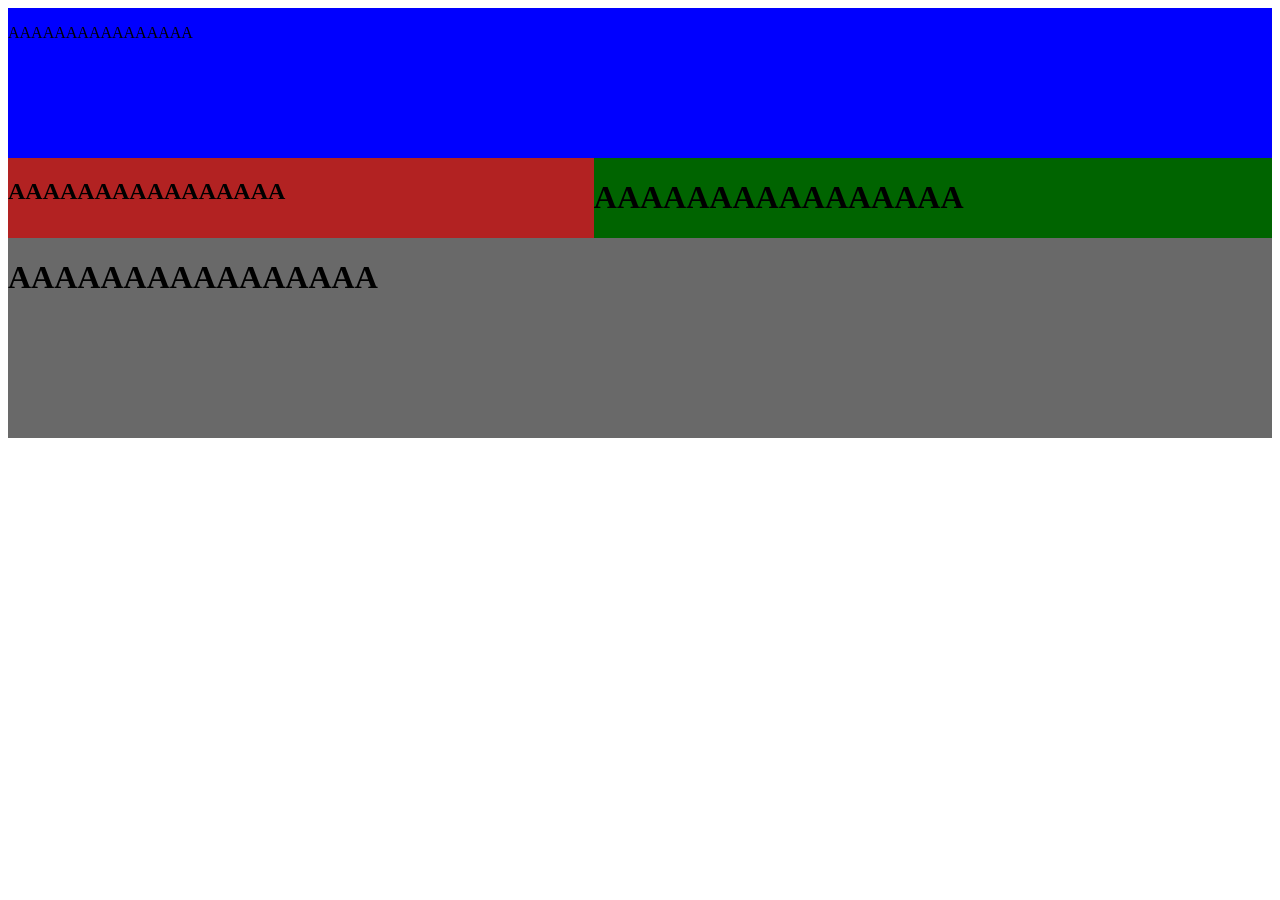
==== index.html @ b7618db1 "Add files via upload" ====
<!DOCTYPE html>
<html lang="en">
<head>
    <meta charset="UTF-8">
    <meta name="viewport" content="width=device-width, initial-scale=1.0">
    <title>Document</title>
    <link rel="stylesheet" href="style.css">
</head>
<body>
    <script src="script.js"></script>
    <header class="header">
        <p>AAAAAAAAAAAAAAAA</p>
    </header>
    <main class="main">
        <h1>AAAAAAAAAAAAAAAA</h1>
    </main>
    <aside class="aside">
        <h1>AAAAAAAAAAAAAAAA</h1>
    </aside>
    <footer class="footer">
        <h1>AAAAAAAAAAAAAAAA</h1>
    </footer>
</body>
</html>
---- style.css ----
body{
    display: grid;
    grid-template-areas: 
        "header header"
        "aside main"
        "footer footer";
        grid-template-rows: 150px auto 200px ;
        grid-template-columns: auto 900;
}
@media only screen and(max-width: 850px){
    body{
        display: grid;
        grid-template-areas: 
        "header"
        "aisle"
        "main"
        "footer";
        grid-template-rows: 150px 50px auto;
        grid-template-columns: auto 900px; 
    }
}
@media only screen and(max-width: 450px){
    body{
        display: grid;
        grid-template-areas: 
        "header"
        "main"
        "footer";
        grid-template-rows: 150px 50px auto;
        grid-template-columns: 100px;
    }
}
.header{
    grid-area: header;
    background-color: blue;
}
.main{
    grid-area: main;
    background-color: darkgreen;
}
.aside{
    grid-area: aside;
    background-color: firebrick;
}
.footer{
    grid-area: footer;
    background-color: dimgray;
}
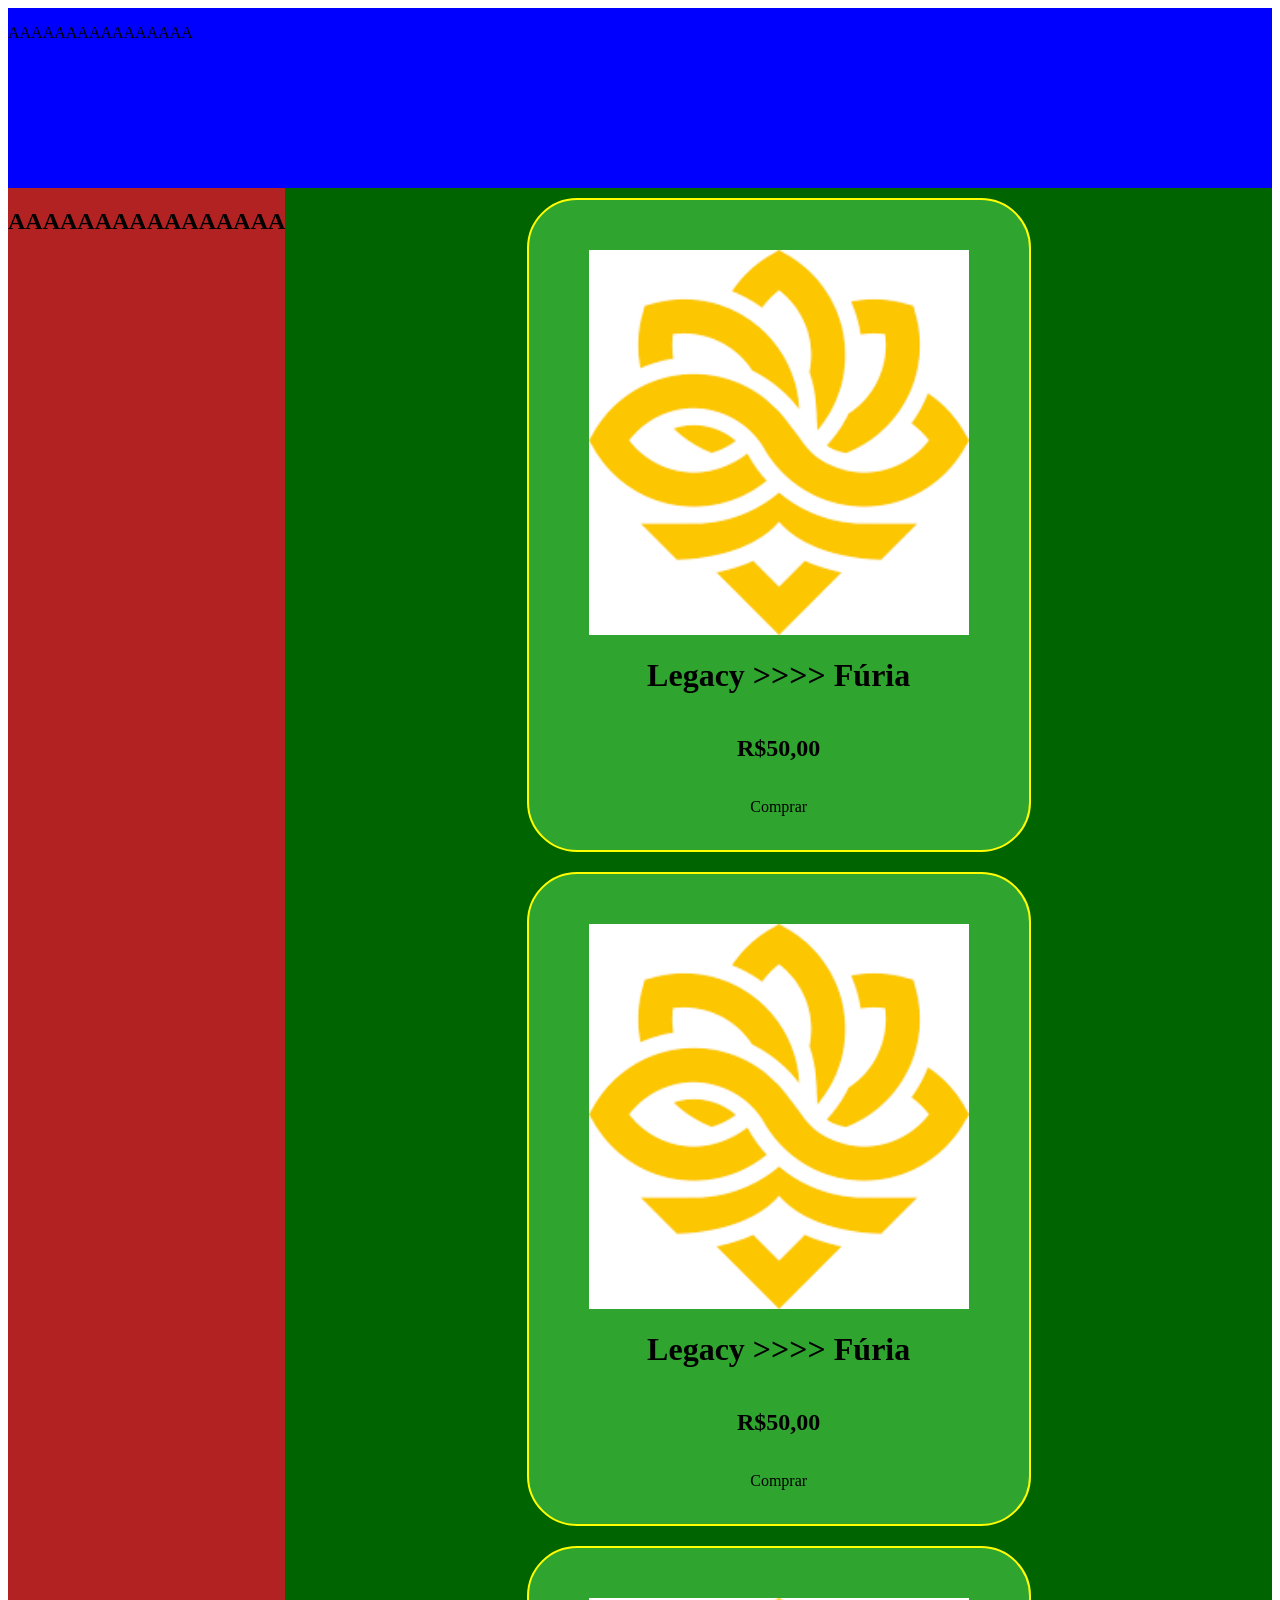
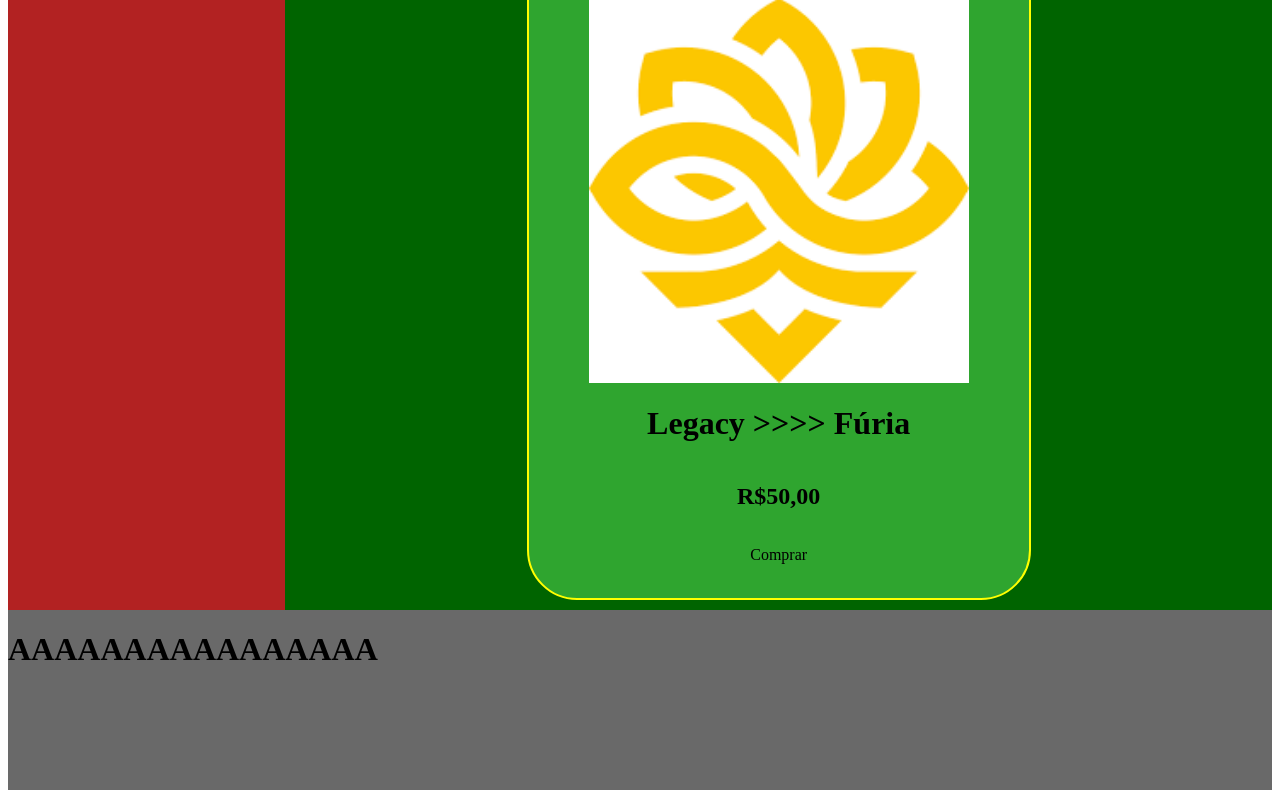
==== commit 6c81b856: "Add files via upload" ====
--- a/index.html
+++ b/index.html
@@ -12,7 +12,26 @@
         <p>AAAAAAAAAAAAAAAA</p>
     </header>
     <main class="main">
-        <h1>AAAAAAAAAAAAAAAA</h1>
+        <div class="mae">
+            <div class="card">
+                <img src="imagens/images.png" class="img-prod" alt="">
+                <h1 class="descr-prod">Legacy >>>> Fúria</h1>
+                <h2 class="prec-prod">R$50,00</h2>
+                <p class="btn-prod"><a href=""></a>Comprar</p> <!--opcional-->
+            </div>
+            <div class="card">
+                <img src="imagens/images.png" class="img-prod" alt="">
+                <h1 class="descr-prod">Legacy >>>> Fúria</h1>
+                <h2 class="prec-prod">R$50,00</h2>
+                <p class="btn-prod"><a href=""></a>Comprar</p> <!--opcional-->
+            </div>
+            <div class="card">
+                <img src="imagens/images.png" class="img-prod" alt="">
+                <h1 class="descr-prod">Legacy >>>> Fúria</h1>
+                <h2 class="prec-prod">R$50,00</h2>
+                <p class="btn-prod"><a href=""></a>Comprar</p> <!--opcional-->
+            </div>
+        </div>
     </main>
     <aside class="aside">
         <h1>AAAAAAAAAAAAAAAA</h1>
@@ -20,5 +39,6 @@
     <footer class="footer">
         <h1>AAAAAAAAAAAAAAAA</h1>
     </footer>
+
 </body>
 </html>
--- a/style.css
+++ b/style.css
@@ -4,20 +4,8 @@
         "header header"
         "aside main"
         "footer footer";
-        grid-template-rows: 150px auto 200px ;
-        grid-template-columns: auto 900;
-}
-@media only screen and(max-width: 850px){
-    body{
-        display: grid;
-        grid-template-areas: 
-        "header"
-        "aisle"
-        "main"
-        "footer";
-        grid-template-rows: 150px 50px auto;
-        grid-template-columns: auto 900px; 
-    }
+        grid-template-rows: 180px auto 180px ;
+        grid-template-columns: 1fr 4fr;
 }
 @media only screen and(max-width: 450px){
     body{
@@ -26,9 +14,42 @@
         "header"
         "main"
         "footer";
-        grid-template-rows: 150px 50px auto;
-        grid-template-columns: 100px;
+        grid-template-rows: 180px 500px 180px;
+        grid-template-columns: auto; 
     }
+}
+@media only screen and(max-width: 850px){
+    body{
+        display: grid;
+        grid-template-areas: 
+        "header"
+        "aside"
+        "main"
+        "footer";
+        grid-template-rows: 180px 90px 500px 180px;
+        grid-template-columns: auto;
+    }
+}
+.card{
+    margin: 10px;
+    display: flex;
+    flex-direction: column;
+    justify-content: space-between;
+    padding: 50px;
+    align-items: center;
+    border: yellow 2px solid;
+    background-color: rgb(47, 165, 47);
+    width: 400px;
+    height: 550px;
+    border-radius: 50px;
+}
+.mae{
+    display: flex;
+    flex-wrap: wrap;
+    justify-content: center;
+}
+.img-prod{
+    width: 380px;
 }
 .header{
     grid-area: header;
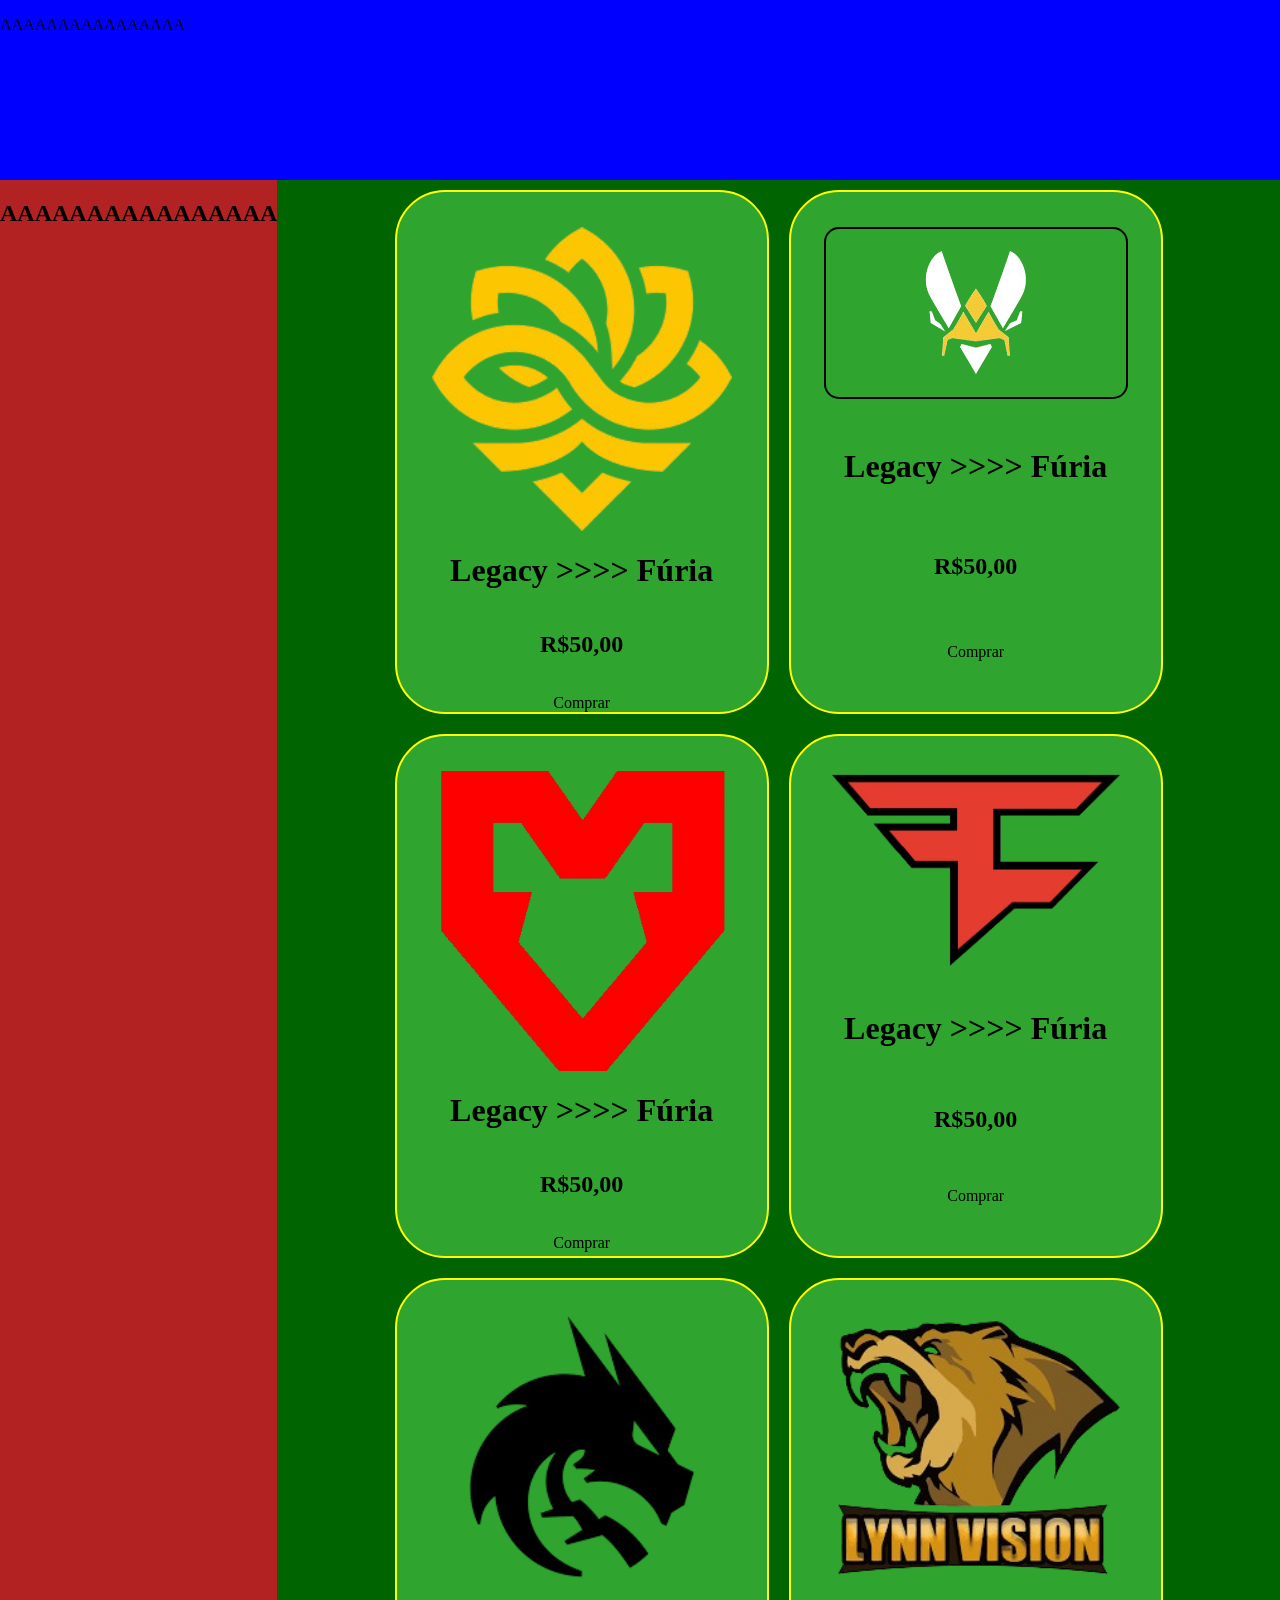
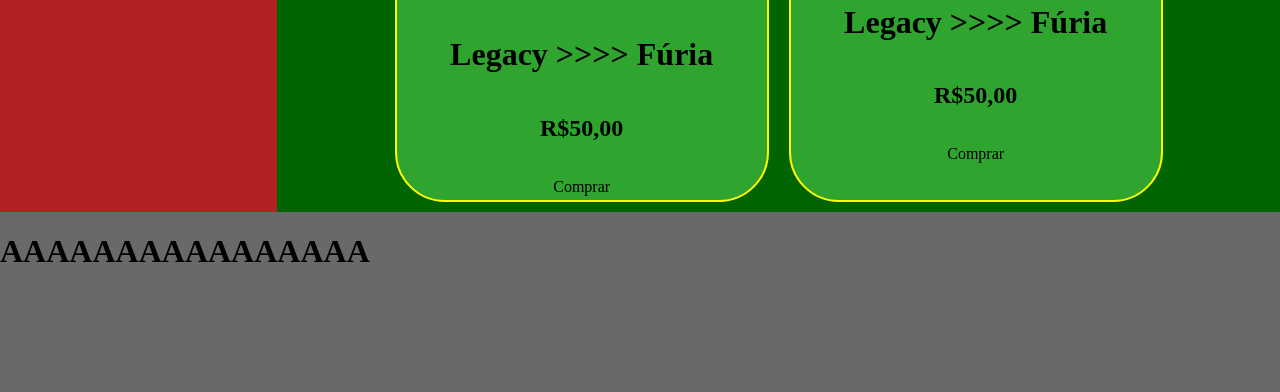
==== commit 96570014: "Add files via upload" ====
--- a/index.html
+++ b/index.html
@@ -14,19 +14,37 @@
     <main class="main">
         <div class="mae">
             <div class="card">
-                <img src="imagens/images.png" class="img-prod" alt="">
+                <img src="imagens/legacy.png" class="img-prod" alt="">
                 <h1 class="descr-prod">Legacy >>>> Fúria</h1>
                 <h2 class="prec-prod">R$50,00</h2>
                 <p class="btn-prod"><a href=""></a>Comprar</p> <!--opcional-->
             </div>
             <div class="card">
-                <img src="imagens/images.png" class="img-prod" alt="">
+                <img src="imagens/vitality.png" class="img-prod" id="vitality" alt="">
                 <h1 class="descr-prod">Legacy >>>> Fúria</h1>
                 <h2 class="prec-prod">R$50,00</h2>
                 <p class="btn-prod"><a href=""></a>Comprar</p> <!--opcional-->
             </div>
             <div class="card">
-                <img src="imagens/images.png" class="img-prod" alt="">
+                <img src="imagens/mouz.png" class="img-prod" alt="">
+                <h1 class="descr-prod">Legacy >>>> Fúria</h1>
+                <h2 class="prec-prod">R$50,00</h2>
+                <p class="btn-prod"><a href=""></a>Comprar</p> <!--opcional-->
+            </div>
+            <div class="card">
+                <img src="imagens/faze_clan.png" class="img-prod" alt="">
+                <h1 class="descr-prod">Legacy >>>> Fúria</h1>
+                <h2 class="prec-prod">R$50,00</h2>
+                <p class="btn-prod"><a href=""></a>Comprar</p> <!--opcional-->
+            </div>
+            <div class="card">
+                <img src="imagens/spirit.png" class="img-prod" alt="">
+                <h1 class="descr-prod">Legacy >>>> Fúria</h1>
+                <h2 class="prec-prod">R$50,00</h2>
+                <p class="btn-prod"><a href=""></a>Comprar</p> <!--opcional-->
+            </div>
+            <div class="card">
+                <img src="imagens/lynn_vision.png" class="img-prod" alt="">
                 <h1 class="descr-prod">Legacy >>>> Fúria</h1>
                 <h2 class="prec-prod">R$50,00</h2>
                 <p class="btn-prod"><a href=""></a>Comprar</p> <!--opcional-->
--- a/style.css
+++ b/style.css
@@ -1,3 +1,7 @@
+body, html{
+    margin: 0%;
+    height: 100%;
+}
 body{
     display: grid;
     grid-template-areas: 
@@ -7,18 +11,7 @@
         grid-template-rows: 180px auto 180px ;
         grid-template-columns: 1fr 4fr;
 }
-@media only screen and(max-width: 450px){
-    body{
-        display: grid;
-        grid-template-areas: 
-        "header"
-        "main"
-        "footer";
-        grid-template-rows: 180px 500px 180px;
-        grid-template-columns: auto; 
-    }
-}
-@media only screen and(max-width: 850px){
+@media only screen and (max-width: 850px){
     body{
         display: grid;
         grid-template-areas: 
@@ -26,8 +19,19 @@
         "aside"
         "main"
         "footer";
-        grid-template-rows: 180px 90px 500px 180px;
+        grid-template-rows: 180px 90px auto 180px;
         grid-template-columns: auto;
+    }
+}
+@media only screen and (max-width: 450px){
+    body{
+        display: grid;
+        grid-template-areas: 
+        "header"
+        "main"
+        "footer";
+        grid-template-rows: 180px auto 180px;
+        grid-template-columns: auto; 
     }
 }
 .card{
@@ -35,12 +39,12 @@
     display: flex;
     flex-direction: column;
     justify-content: space-between;
-    padding: 50px;
+    padding: 35px;
     align-items: center;
     border: yellow 2px solid;
     background-color: rgb(47, 165, 47);
-    width: 400px;
-    height: 550px;
+    width: 300px;
+    height: 450px;
     border-radius: 50px;
 }
 .mae{
@@ -49,7 +53,7 @@
     justify-content: center;
 }
 .img-prod{
-    width: 380px;
+    width: 300px;
 }
 .header{
     grid-area: header;
@@ -66,4 +70,8 @@
 .footer{
     grid-area: footer;
     background-color: dimgray;
+}
+#vitality{
+    border: black 2px solid;
+    border-radius: 15px;
 }
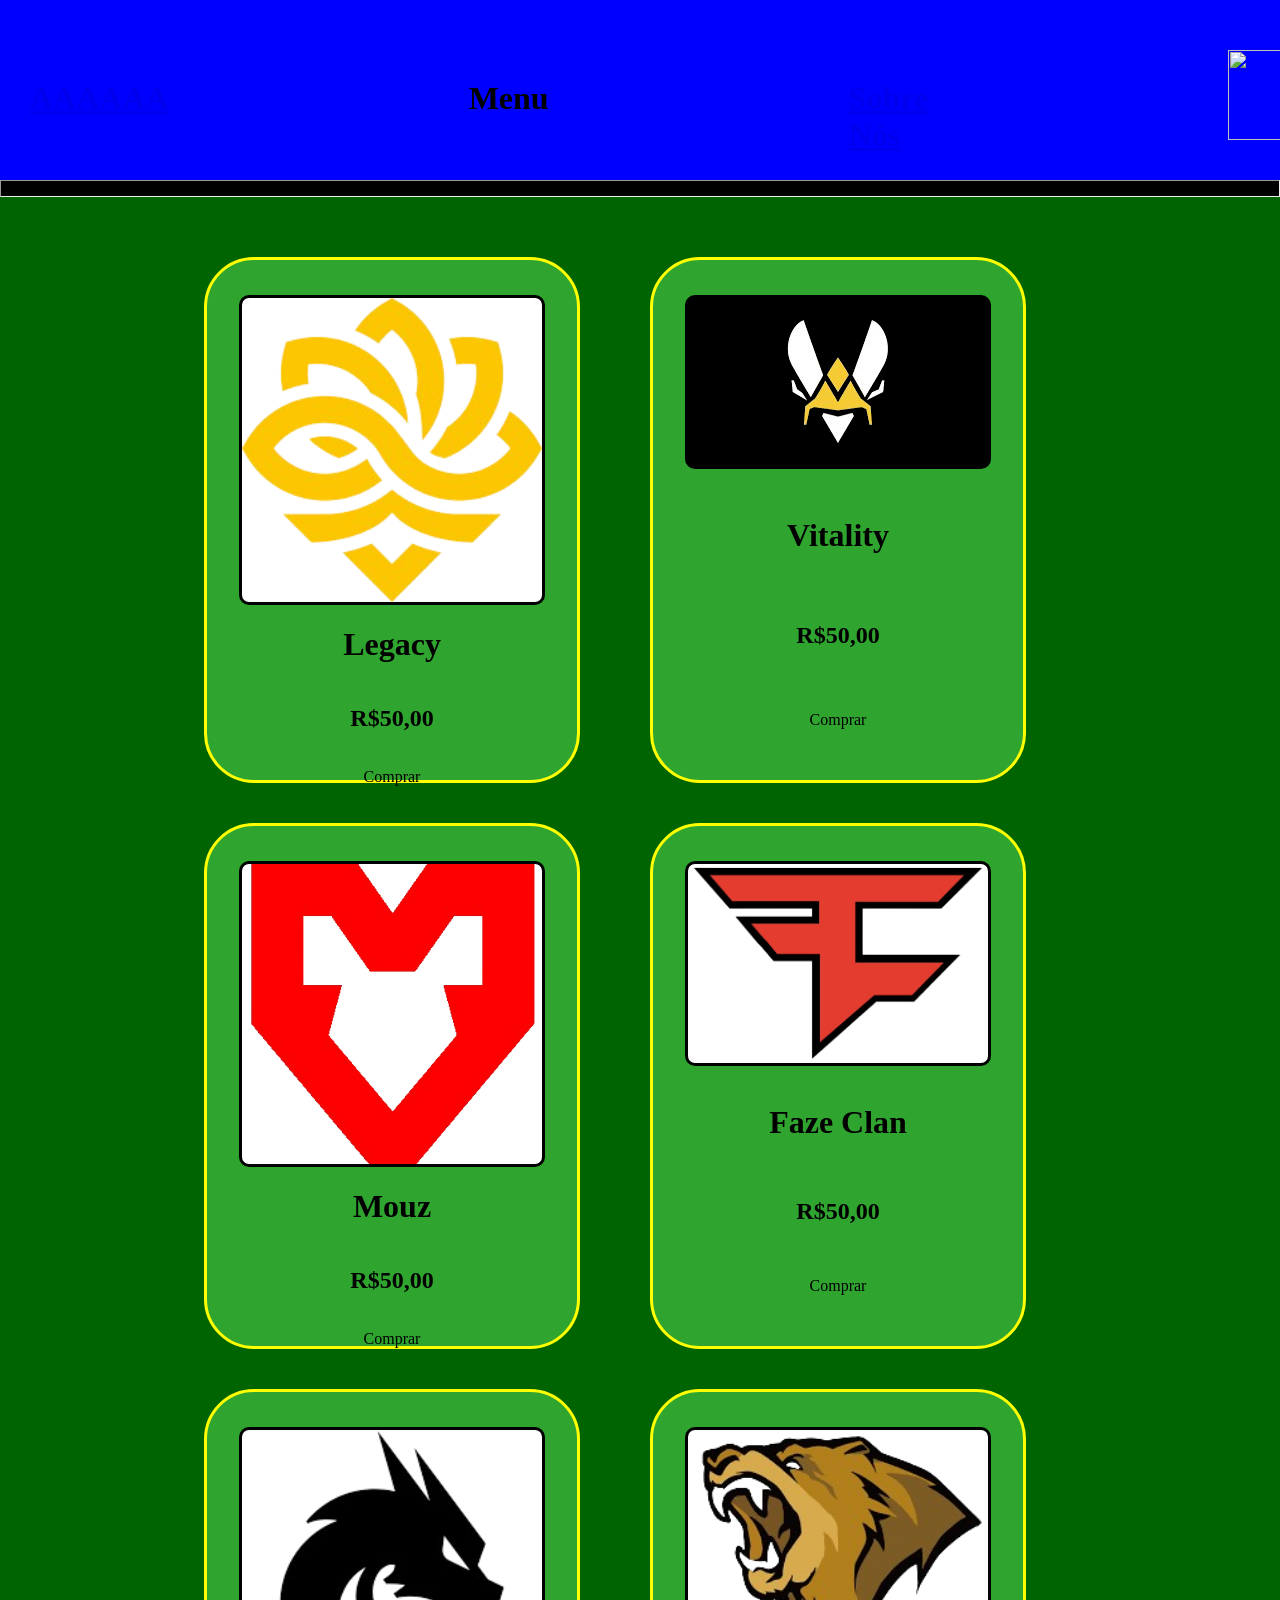
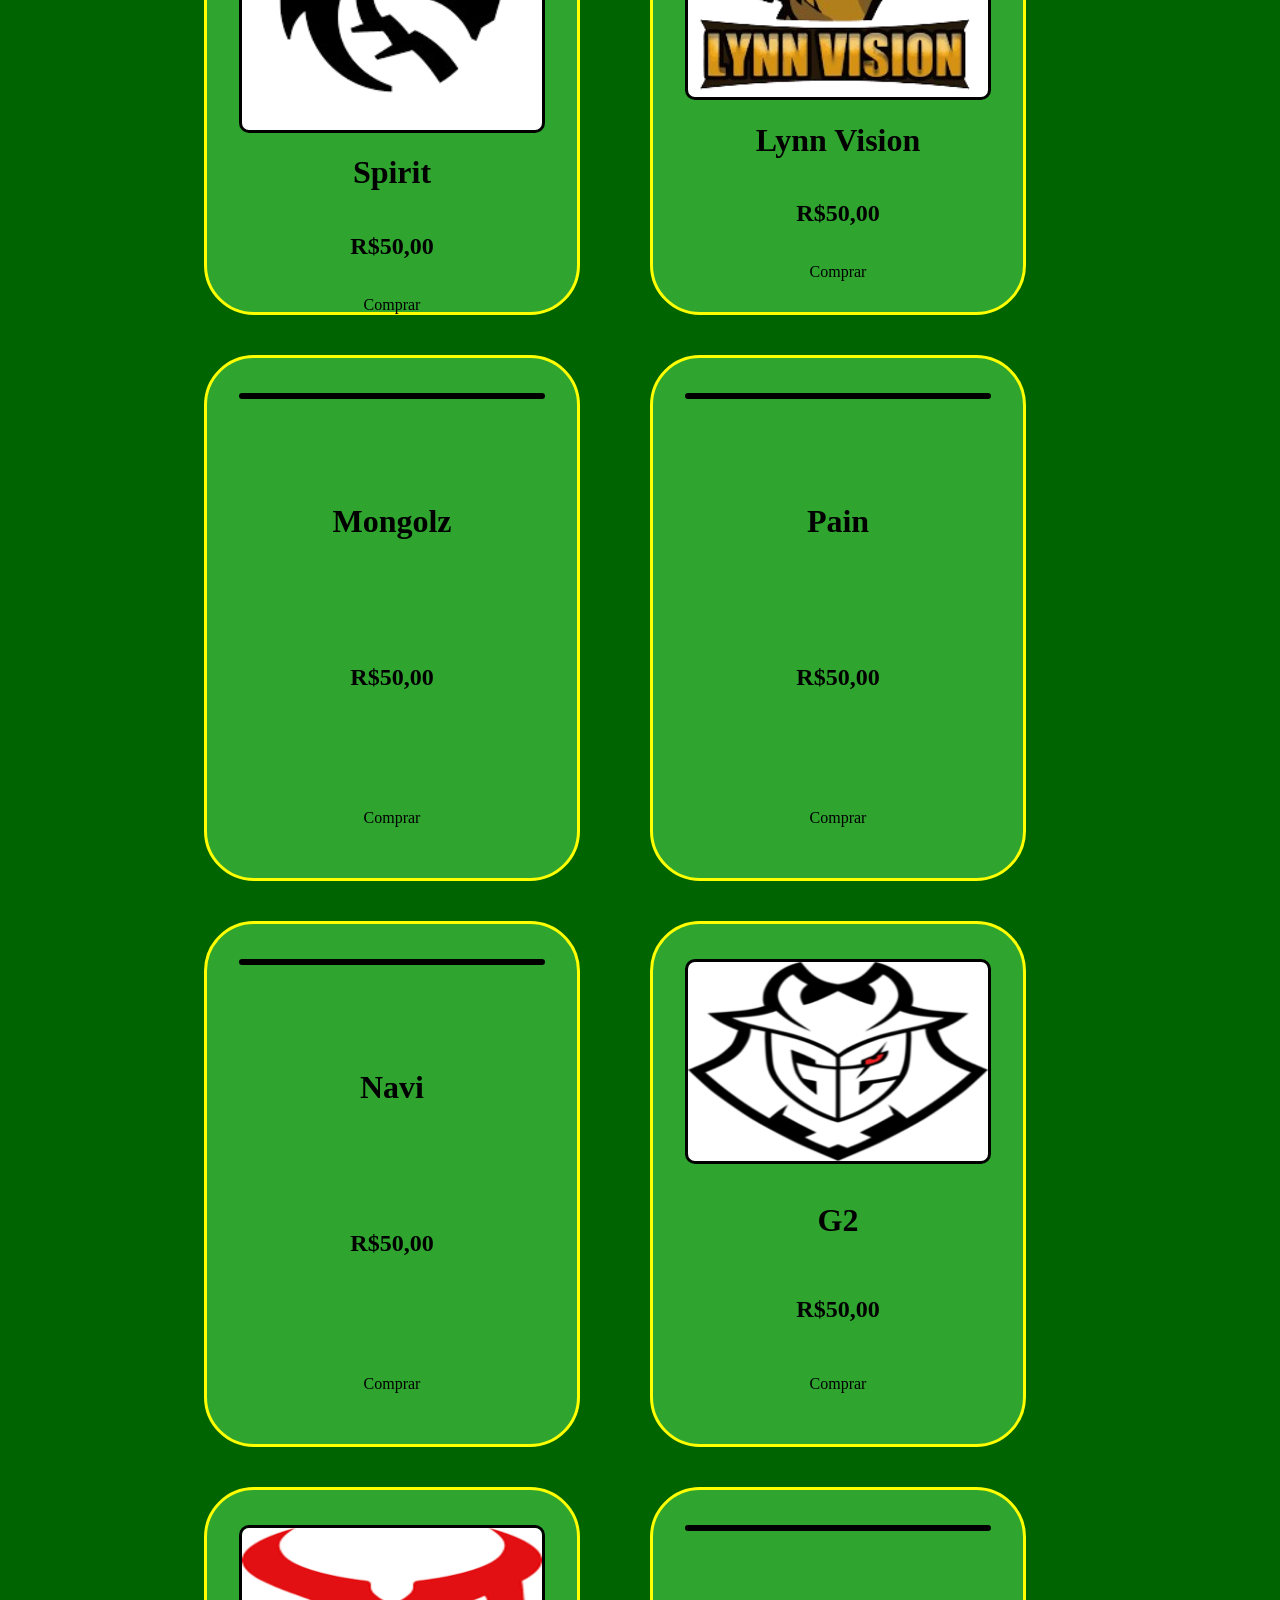
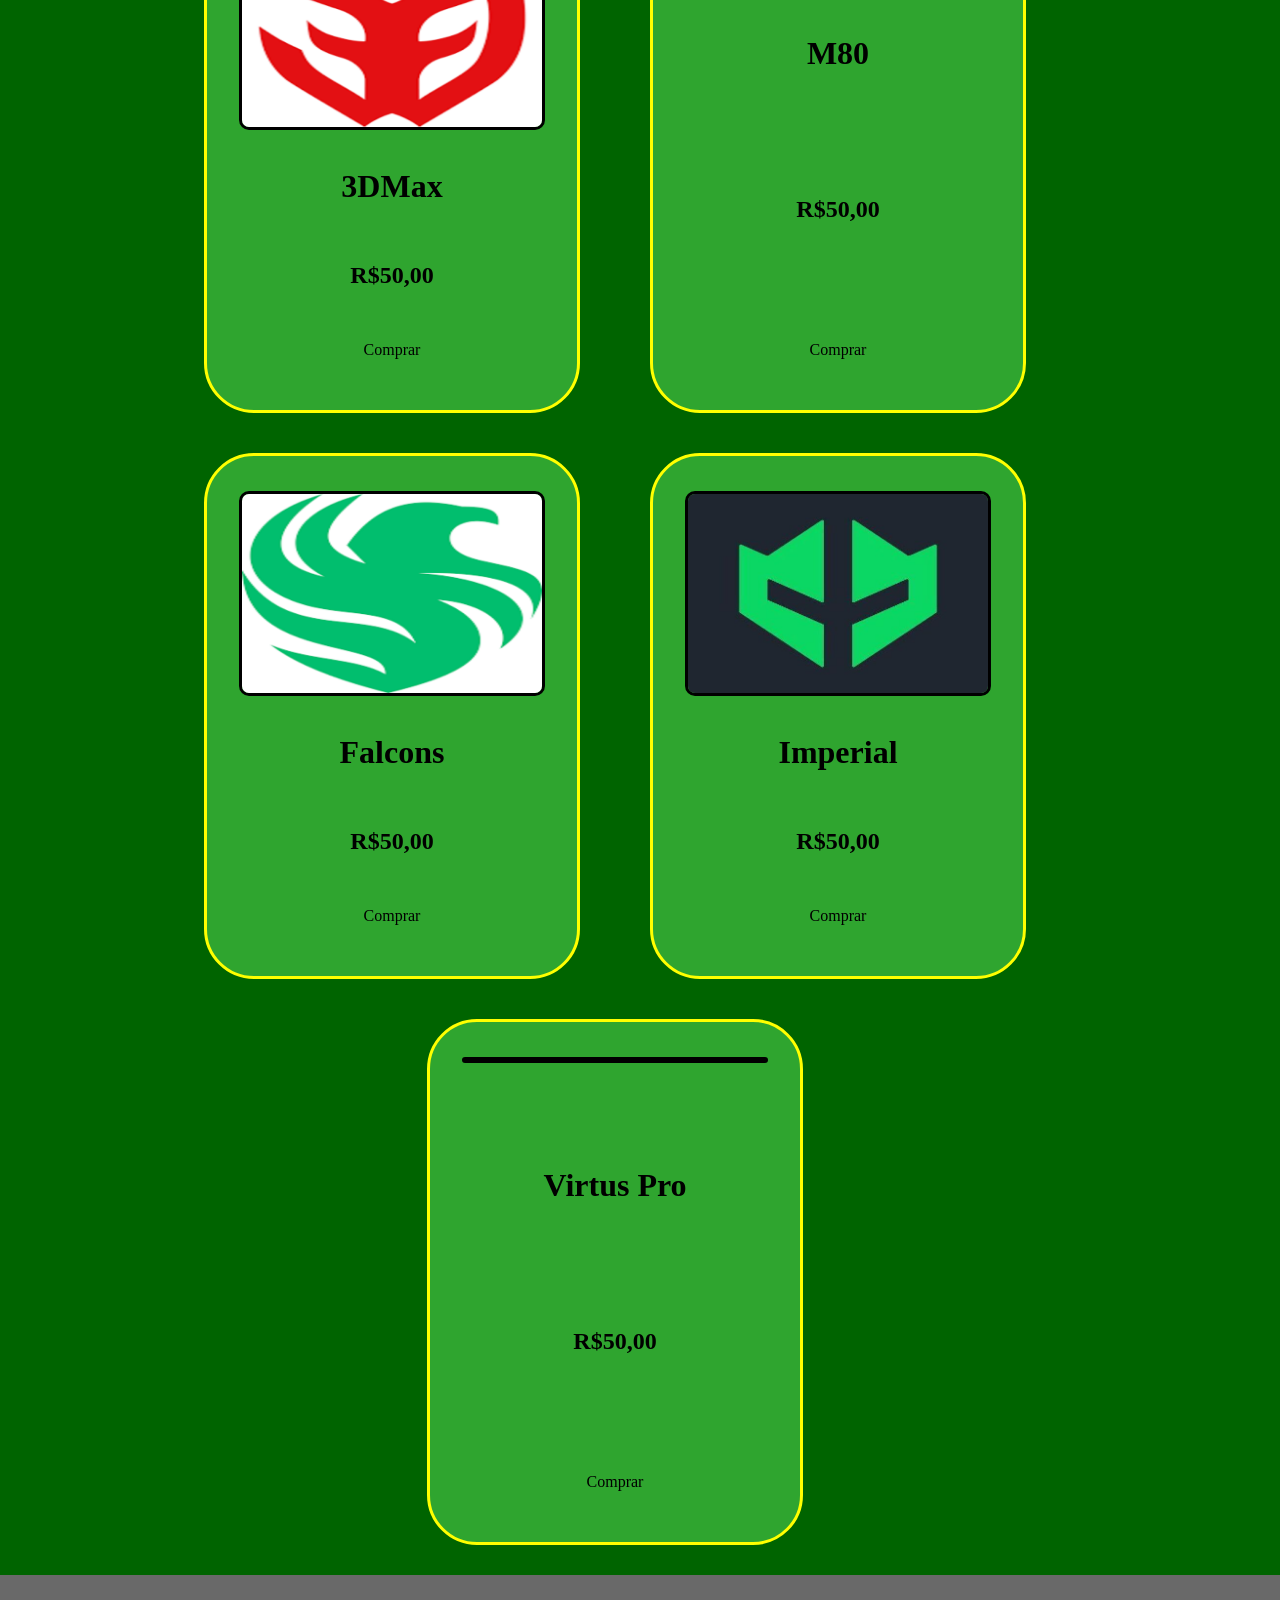
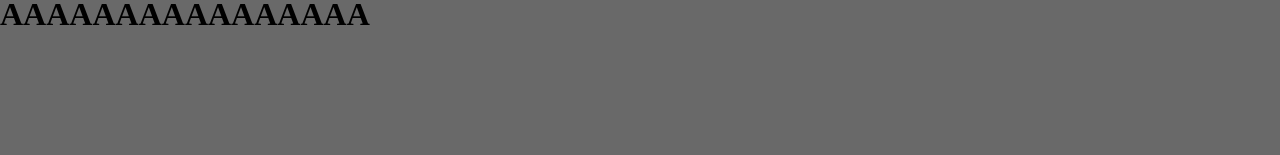
==== commit a428e013: "Add files via upload" ====
--- a/index.html
+++ b/index.html
@@ -3,57 +3,113 @@
 <head>
     <meta charset="UTF-8">
     <meta name="viewport" content="width=device-width, initial-scale=1.0">
-    <title>Document</title>
+    <title>Principal</title>
     <link rel="stylesheet" href="style.css">
 </head>
 <body>
     <script src="script.js"></script>
     <header class="header">
-        <p>AAAAAAAAAAAAAAAA</p>
+        <a href="index.html"><h1 class="logo">AAAAAA</h1></a>
+        <h1 class="menu">Menu</h1>
+        <a href="sobreNos.html"><h1 class="sobreNos">Sobre Nós</h1></a>
+        <a href="carrinho.html"><img src="imagens/carrinho.png"  class="carrinho"></a>
+        <img src="imagens/login.png" class="login" alt="">
     </header>
     <main class="main">
+        <hr class="div-2">
         <div class="mae">
             <div class="card">
-                <img src="imagens/legacy.png" class="img-prod" alt="">
-                <h1 class="descr-prod">Legacy >>>> Fúria</h1>
+                <img src="imagens/legacy.png" class="img-prod" id="legacy" alt="">
+                <h1 class="descr-prod">Legacy</h1>
                 <h2 class="prec-prod">R$50,00</h2>
-                <p class="btn-prod"><a href=""></a>Comprar</p> <!--opcional-->
+                <p class="btn-prod"><a href=""></a>Comprar</p>
             </div>
             <div class="card">
                 <img src="imagens/vitality.png" class="img-prod" id="vitality" alt="">
-                <h1 class="descr-prod">Legacy >>>> Fúria</h1>
+                <h1 class="descr-prod">Vitality</h1>
                 <h2 class="prec-prod">R$50,00</h2>
-                <p class="btn-prod"><a href=""></a>Comprar</p> <!--opcional-->
+                <p class="btn-prod"><a href=""></a>Comprar</p> 
             </div>
             <div class="card">
-                <img src="imagens/mouz.png" class="img-prod" alt="">
-                <h1 class="descr-prod">Legacy >>>> Fúria</h1>
+                <img src="imagens/mouz.png" class="img-prod" id="mouz" alt="">
+                <h1 class="descr-prod">Mouz</h1>
                 <h2 class="prec-prod">R$50,00</h2>
-                <p class="btn-prod"><a href=""></a>Comprar</p> <!--opcional-->
+                <p class="btn-prod"><a href=""></a>Comprar</p>
             </div>
             <div class="card">
-                <img src="imagens/faze_clan.png" class="img-prod" alt="">
-                <h1 class="descr-prod">Legacy >>>> Fúria</h1>
+                <img src="imagens/faze_clan.png" class="img-prod" id="faze_clan" alt="">
+                <h1 class="descr-prod">Faze Clan</h1>
                 <h2 class="prec-prod">R$50,00</h2>
-                <p class="btn-prod"><a href=""></a>Comprar</p> <!--opcional-->
+                <p class="btn-prod"><a href=""></a>Comprar</p> 
             </div>
             <div class="card">
-                <img src="imagens/spirit.png" class="img-prod" alt="">
-                <h1 class="descr-prod">Legacy >>>> Fúria</h1>
+                <img src="imagens/spirit.png" class="img-prod" id="spirit" alt="">
+                <h1 class="descr-prod">Spirit</h1>
                 <h2 class="prec-prod">R$50,00</h2>
-                <p class="btn-prod"><a href=""></a>Comprar</p> <!--opcional-->
+                <p class="btn-prod"><a href=""></a>Comprar</p>
             </div>
             <div class="card">
-                <img src="imagens/lynn_vision.png" class="img-prod" alt="">
-                <h1 class="descr-prod">Legacy >>>> Fúria</h1>
+                <img src="imagens/lynn_vision.png" class="img-prod" id="lynn_vision" alt="">
+                <h1 class="descr-prod">Lynn Vision</h1>
                 <h2 class="prec-prod">R$50,00</h2>
-                <p class="btn-prod"><a href=""></a>Comprar</p> <!--opcional-->
+                <p class="btn-prod"><a href=""></a>Comprar</p>
+            </div>
+            <div class="card">
+                <img src="imagens/mongolz.jpeg" class="img-prod" id="lynn_vision" alt="">
+                <h1 class="descr-prod">Mongolz</h1>
+                <h2 class="prec-prod">R$50,00</h2>
+                <p class="btn-prod"><a href=""></a>Comprar</p>
+            </div>
+            <div class="card">
+                <img src="imagens/pain.png" class="img-prod" id="lynn_vision" alt="">
+                <h1 class="descr-prod">Pain</h1>
+                <h2 class="prec-prod">R$50,00</h2>
+                <p class="btn-prod"><a href=""></a>Comprar</p>
+            </div>
+            <div class="card">
+                <img src="imagens/navi.png" class="img-prod" id="lynn_vision" alt="">
+                <h1 class="descr-prod">Navi</h1>
+                <h2 class="prec-prod">R$50,00</h2>
+                <p class="btn-prod"><a href=""></a>Comprar</p>
+            </div>
+            <div class="card">
+                <img src="imagens/g2.png" class="img-prod" id="lynn_vision" alt="">
+                <h1 class="descr-prod">G2</h1>
+                <h2 class="prec-prod">R$50,00</h2>
+                <p class="btn-prod"><a href=""></a>Comprar</p>
+            </div>
+            <div class="card">
+                <img src="imagens/3dmax.png" class="img-prod" id="lynn_vision" alt="">
+                <h1 class="descr-prod">3DMax</h1>
+                <h2 class="prec-prod">R$50,00</h2>
+                <p class="btn-prod"><a href=""></a>Comprar</p>
+            </div>
+            <div class="card">
+                <img src="imagens/m80.png" class="img-prod" id="lynn_vision" alt="">
+                <h1 class="descr-prod">M80</h1>
+                <h2 class="prec-prod">R$50,00</h2>
+                <p class="btn-prod"><a href=""></a>Comprar</p>
+            </div>
+            <div class="card">
+                <img src="imagens/falcons.png" class="img-prod" id="lynn_vision" alt="">
+                <h1 class="descr-prod">Falcons</h1>
+                <h2 class="prec-prod">R$50,00</h2>
+                <p class="btn-prod"><a href=""></a>Comprar</p>
+            </div>
+            <div class="card">
+                <img src="imagens/imperial.jpg" class="img-prod" id="lynn_vision" alt="">
+                <h1 class="descr-prod">Imperial</h1>
+                <h2 class="prec-prod">R$50,00</h2>
+                <p class="btn-prod"><a href=""></a>Comprar</p>
+            </div>
+            <div class="card">
+                <img src="imagens/virtus.png" class="img-prod" id="lynn_vision" alt="">
+                <h1 class="descr-prod">Virtus Pro</h1>
+                <h2 class="prec-prod">R$50,00</h2>
+                <p class="btn-prod"><a href=""></a>Comprar</p>
             </div>
         </div>
     </main>
-    <aside class="aside">
-        <h1>AAAAAAAAAAAAAAAA</h1>
-    </aside>
     <footer class="footer">
         <h1>AAAAAAAAAAAAAAAA</h1>
     </footer>
--- a/style.css
+++ b/style.css
@@ -1,4 +1,5 @@
 body, html{
+    font-family: 'Caviar Dreams';
     margin: 0%;
     height: 100%;
 }
@@ -6,7 +7,7 @@
     display: grid;
     grid-template-areas: 
         "header header"
-        "aside main"
+        "main main"
         "footer footer";
         grid-template-rows: 180px auto 180px ;
         grid-template-columns: 1fr 4fr;
@@ -16,7 +17,6 @@
         display: grid;
         grid-template-areas: 
         "header"
-        "aside"
         "main"
         "footer";
         grid-template-rows: 180px 90px auto 180px;
@@ -40,14 +40,17 @@
     flex-direction: column;
     justify-content: space-between;
     padding: 35px;
+    margin-right: 60px;
+    margin-bottom: 30px;
     align-items: center;
-    border: yellow 2px solid;
+    border: yellow 3px  solid;
     background-color: rgb(47, 165, 47);
     width: 300px;
     height: 450px;
     border-radius: 50px;
 }
 .mae{
+    padding-top: 50px;
     display: flex;
     flex-wrap: wrap;
     justify-content: center;
@@ -58,20 +61,76 @@
 .header{
     grid-area: header;
     background-color: blue;
+    display: flex;
 }
 .main{
     grid-area: main;
     background-color: darkgreen;
-}
-.aside{
-    grid-area: aside;
-    background-color: firebrick;
 }
 .footer{
     grid-area: footer;
     background-color: dimgray;
 }
 #vitality{
-    border: black 2px solid;
-    border-radius: 15px;
+    border: black 3px  solid;
+    border-radius: 10px;
+    background-color: black;
+}
+#legacy{
+    border: black 3px solid;
+    border-radius: 10px;
+    background-color: white;
+}
+#mouz{
+    border: black 3px solid;
+    border-radius: 10px;
+    background-color: white;
+}
+#faze_clan{
+    border: black 3px  solid;
+    border-radius: 10px;
+    background-color: white;
+}
+#spirit{
+    border: black 3px  solid;
+    border-radius: 10px;
+    background-color: white;
+}
+#lynn_vision{
+    border: black 3px  solid;
+    border-radius: 10px;
+    background-color: white;
+}
+.div-2{
+    margin: 0px;
+    height: 15px;
+    background-color: black;
+    color: black;
+}
+@font-face {
+    font-family: 'Caviar Dreams';
+    src: url(caviar_dreams/CaviarDreams.ttf);
+    font-weight: normal;
+    font-style: normal;
+}
+.logo{
+    margin-top: 80px;
+    margin-right: 300px;
+    margin-left: 30px;
+}
+.menu{
+    margin-top: 80px;
+    margin-right: 300px;
+}
+.sobreNos{
+    margin-top: 80px;
+}
+.carrinho{
+    width: 120px;
+    height: 90px;
+    margin-top: 50px;
+    margin-left: 300px;
+}
+.login{
+    margin-left: 300px;
 }
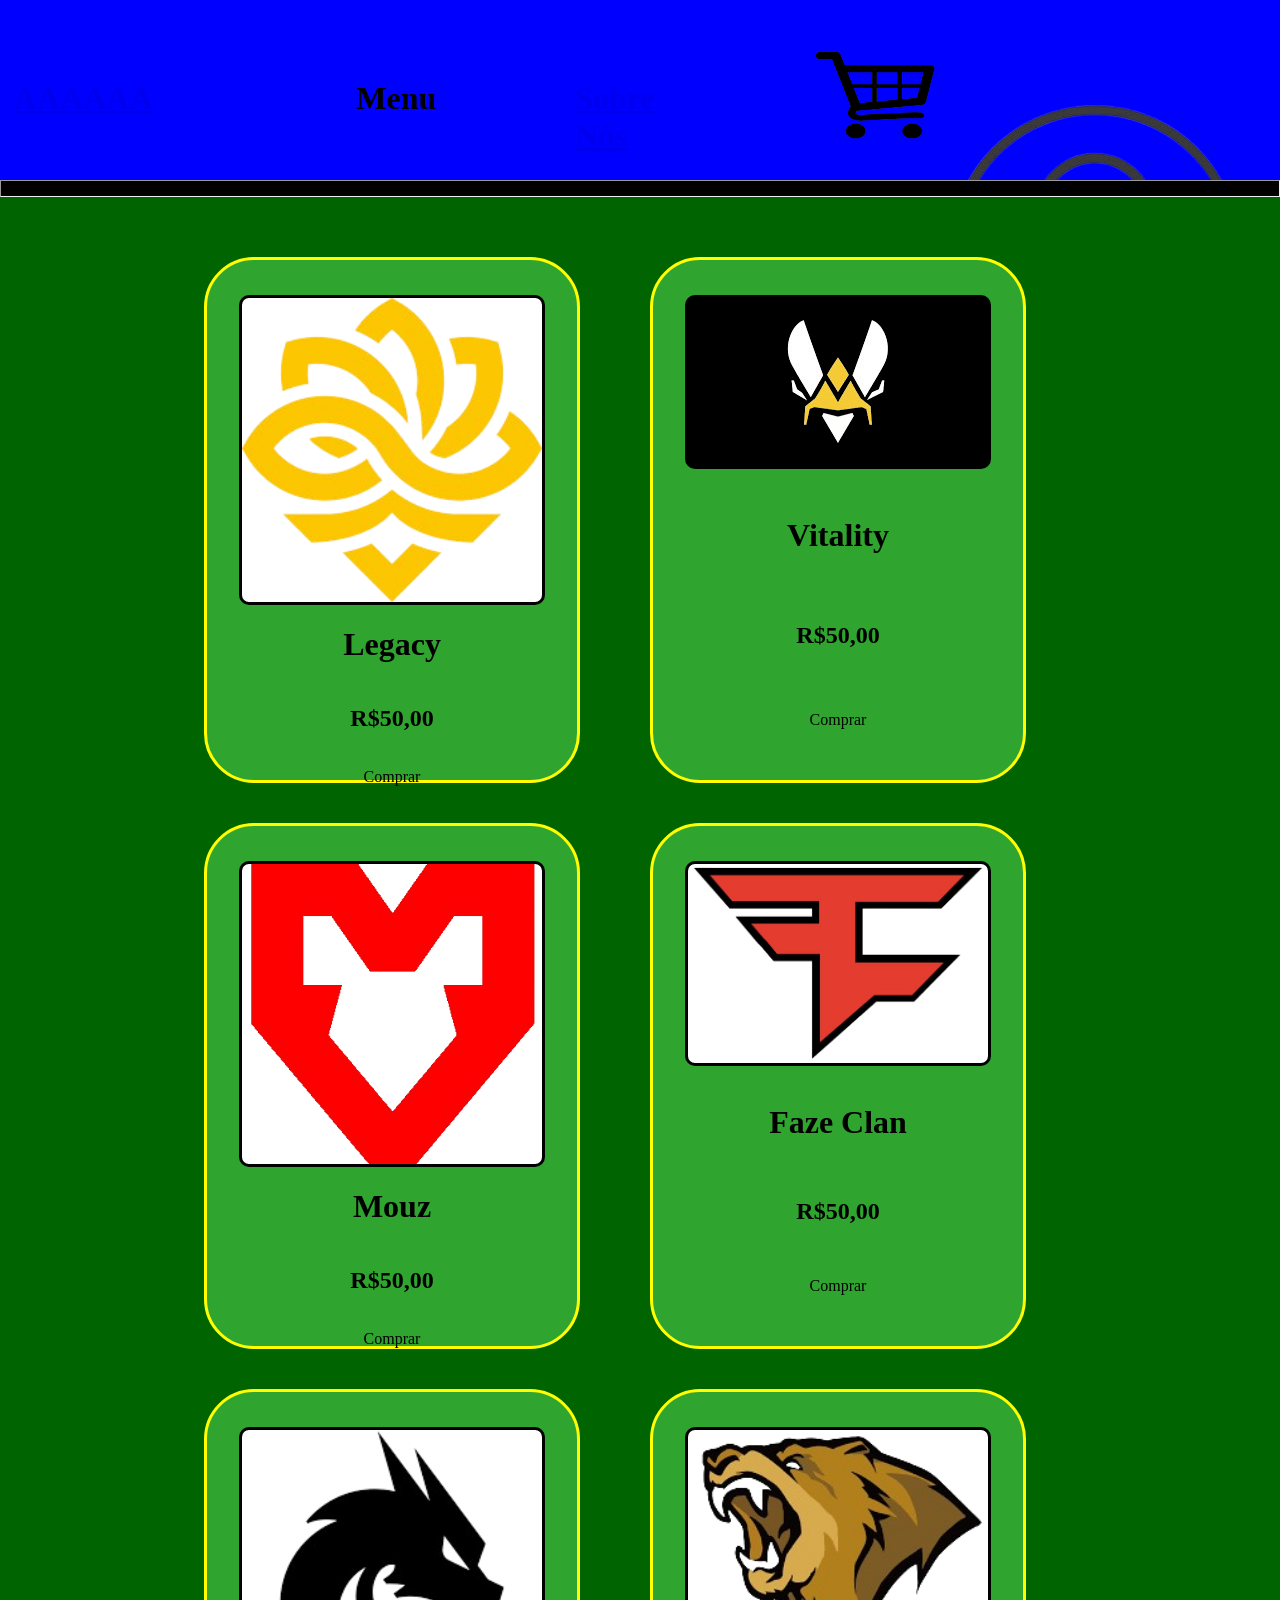
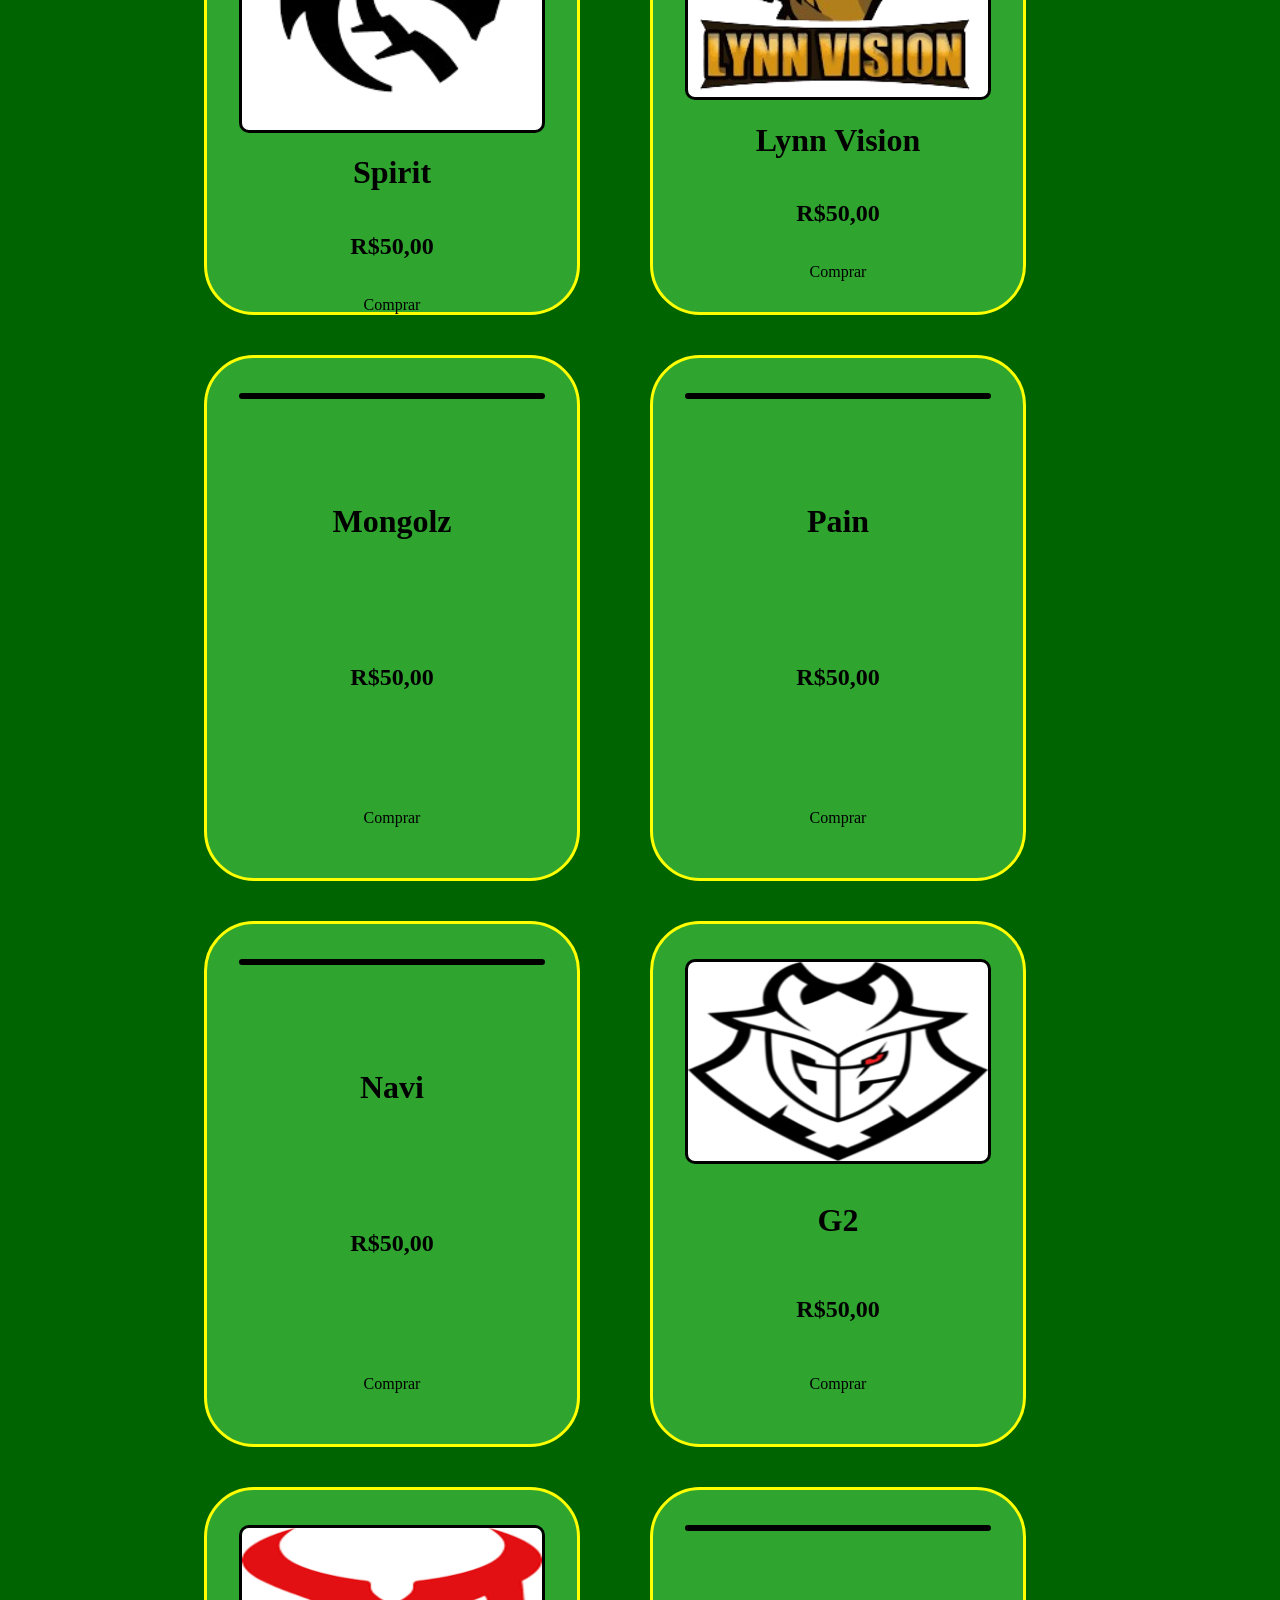
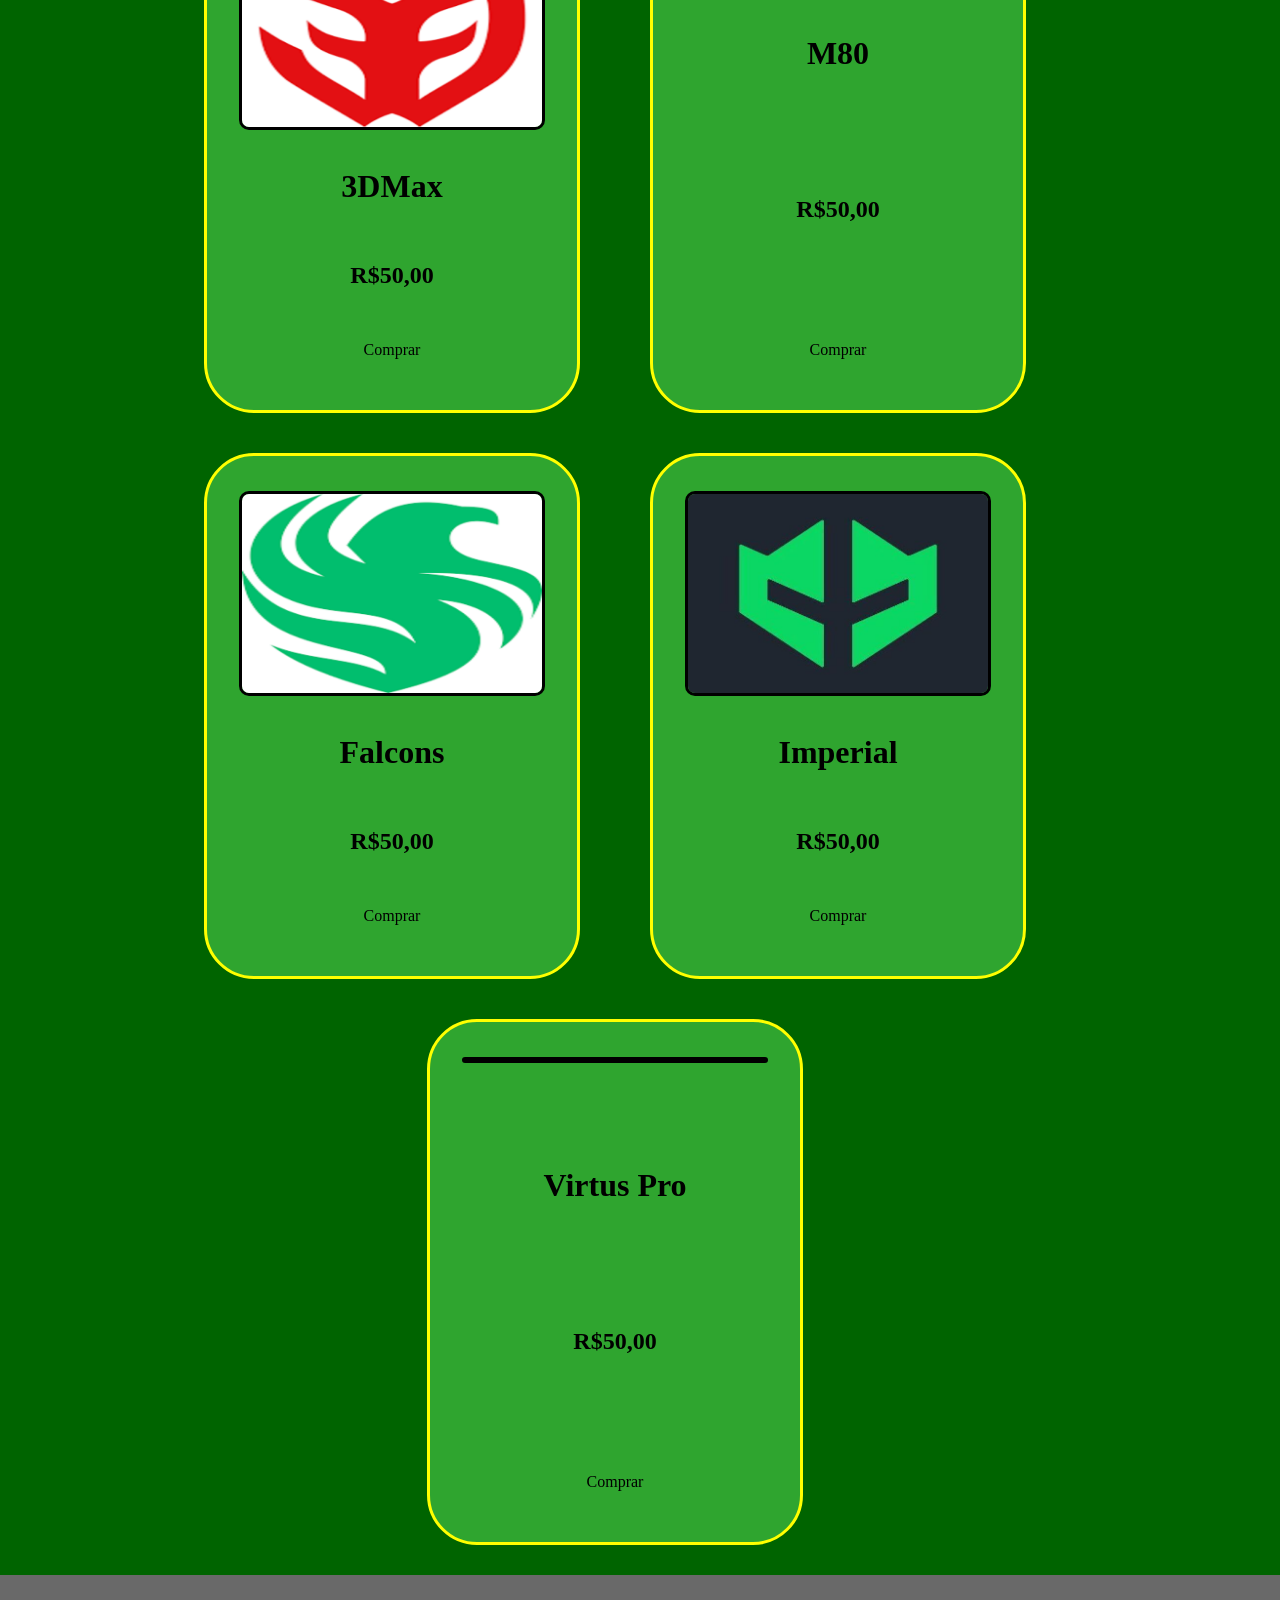
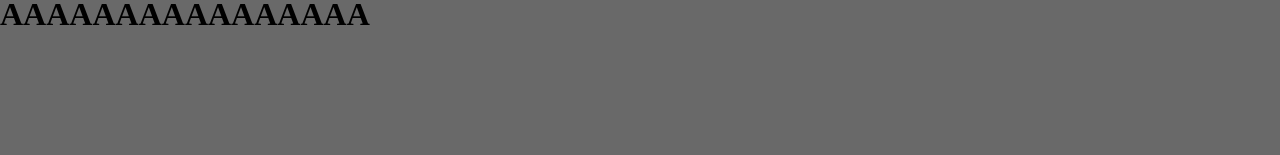
==== commit f8605266: "Add files via upload" ====
--- a/index.html
+++ b/index.html
@@ -13,7 +13,7 @@
         <h1 class="menu">Menu</h1>
         <a href="sobreNos.html"><h1 class="sobreNos">Sobre Nós</h1></a>
         <a href="carrinho.html"><img src="imagens/carrinho.png"  class="carrinho"></a>
-        <img src="imagens/login.png" class="login" alt="">
+        <a href="login.html"><img src="imagens/login.png" class="login" alt=""></a>
     </header>
     <main class="main">
         <hr class="div-2">
--- a/style.css
+++ b/style.css
@@ -115,22 +115,23 @@
 }
 .logo{
     margin-top: 80px;
-    margin-right: 300px;
-    margin-left: 30px;
+    margin-right: 10%;
+    margin-left: 10%;
 }
 .menu{
     margin-top: 80px;
-    margin-right: 300px;
+    margin-left: 17%;
 }
 .sobreNos{
     margin-top: 80px;
+    margin-left: 100%;
 }
 .carrinho{
     width: 120px;
     height: 90px;
     margin-top: 50px;
-    margin-left: 300px;
+    margin-left: 200%;
 }
 .login{
-    margin-left: 300px;
+    margin-left: 30%;
 }
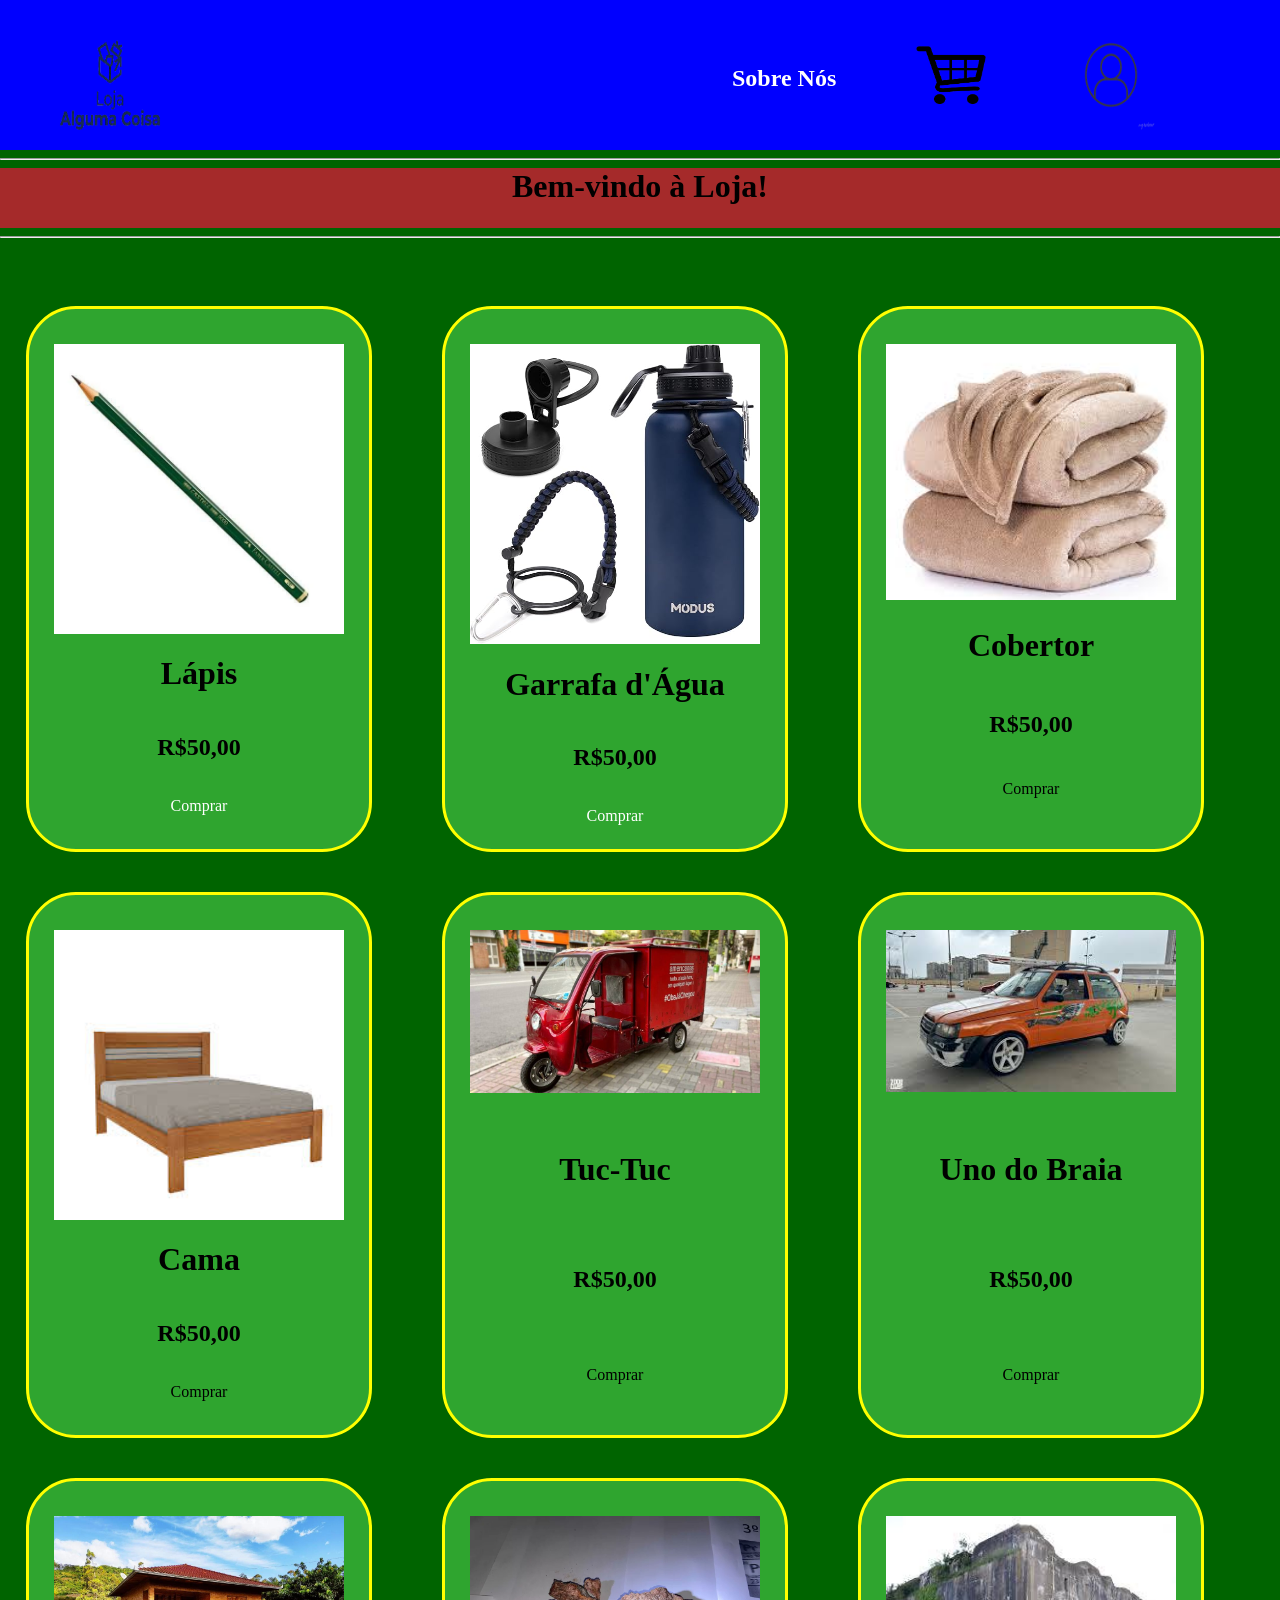
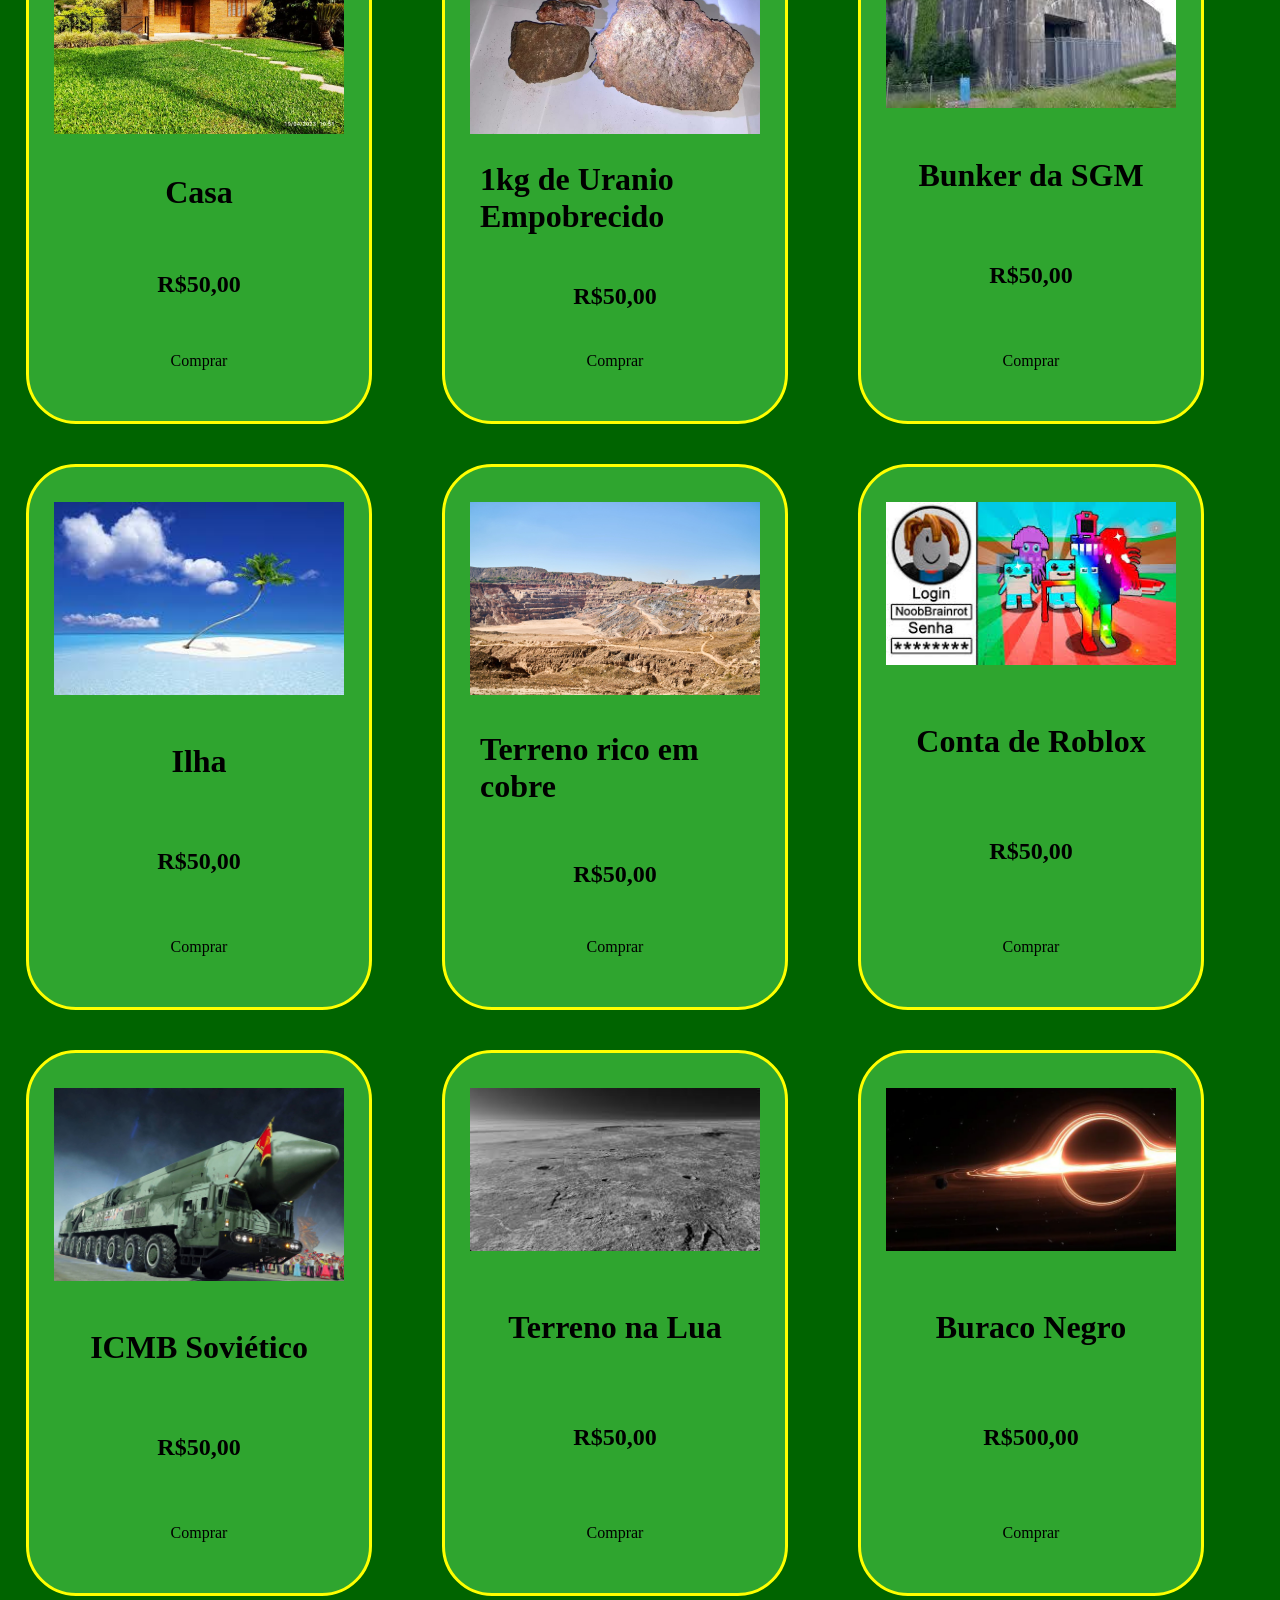
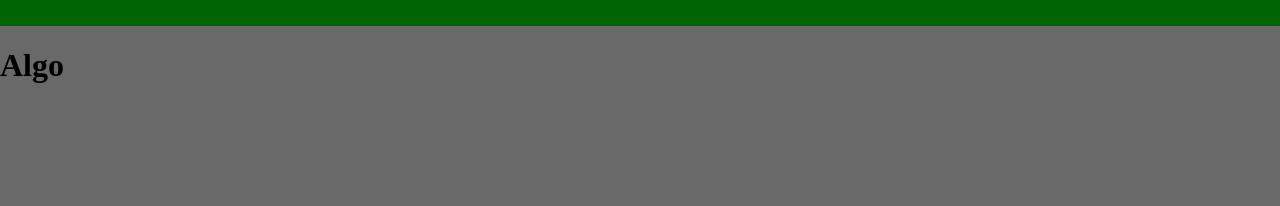
==== commit 458e7829: "Add files via upload" ====
--- a/index.html
+++ b/index.html
@@ -9,109 +9,112 @@
 <body>
     <script src="script.js"></script>
     <header class="header">
-        <a href="index.html"><h1 class="logo">AAAAAA</h1></a>
-        <h1 class="menu">Menu</h1>
-        <a href="sobreNos.html"><h1 class="sobreNos">Sobre Nós</h1></a>
-        <a href="carrinho.html"><img src="imagens/carrinho.png"  class="carrinho"></a>
-        <a href="login.html"><img src="imagens/login.png" class="login" alt=""></a>
+        <a href="index.html"><img src="imagens/Logo.png" alt="" class="logo"></a>
+        <div id="header_esq">
+            <a href="sobreNos.html"><h1 class="sobreNos">Sobre Nós</h1></a>
+            <a href="carrinho.html"><img src="imagens/carrinho.png"  class="carrinho"></a>  
+            <a href="login.html"><img src="imagens/login.png" class="login" alt=""></a>
+        </div> 
     </header>
     <main class="main">
         <hr class="div-2">
+        <h1 class="bemVindo">Bem-vindo à Loja!</h1>
+        <hr class="div-2">
         <div class="mae">
             <div class="card">
-                <img src="imagens/legacy.png" class="img-prod" id="legacy" alt="">
-                <h1 class="descr-prod">Legacy</h1>
+                <img src="imagens/lapis/lapis1.jpg" class="img-prod">
+                <h1 class="descr-prod">Lápis</h1>
+                <h2 class="prec-prod">R$50,00</h2>
+                <a href="produto.html"><p class="btn-prod">Comprar</p></a>
+            </div>
+            <div class="card">
+                <img src="imagens/garrafa d'agua/garrafa1.jpg" class="img-prod">
+                <h1 class="descr-prod">Garrafa d'Água</h1>
+                <h2 class="prec-prod">R$50,00</h2>
+                <a href=""><p class="btn-prod">Comprar</p></a>
+            </div>
+            <div class="card">
+                <img src="imagens/cobertor/images.jfif" class="img-prod">
+                <h1 class="descr-prod">Cobertor</h1>
                 <h2 class="prec-prod">R$50,00</h2>
                 <p class="btn-prod"><a href=""></a>Comprar</p>
             </div>
             <div class="card">
-                <img src="imagens/vitality.png" class="img-prod" id="vitality" alt="">
-                <h1 class="descr-prod">Vitality</h1>
+                <img src="imagens/cama/cama.jfif" class="img-prod">
+                <h1 class="descr-prod">Cama</h1>
                 <h2 class="prec-prod">R$50,00</h2>
                 <p class="btn-prod"><a href=""></a>Comprar</p> 
             </div>
             <div class="card">
-                <img src="imagens/mouz.png" class="img-prod" id="mouz" alt="">
-                <h1 class="descr-prod">Mouz</h1>
+                <img src="imagens/triciclo/tuc-tuc.jpg" class="img-prod">
+                <h1 class="descr-prod">Tuc-Tuc</h1>
                 <h2 class="prec-prod">R$50,00</h2>
                 <p class="btn-prod"><a href=""></a>Comprar</p>
             </div>
             <div class="card">
-                <img src="imagens/faze_clan.png" class="img-prod" id="faze_clan" alt="">
-                <h1 class="descr-prod">Faze Clan</h1>
-                <h2 class="prec-prod">R$50,00</h2>
-                <p class="btn-prod"><a href=""></a>Comprar</p> 
-            </div>
-            <div class="card">
-                <img src="imagens/spirit.png" class="img-prod" id="spirit" alt="">
-                <h1 class="descr-prod">Spirit</h1>
+                <img src="imagens/uno/uno-do-braia.jfif" class="img-prod">
+                <h1 class="descr-prod">Uno do Braia</h1>
                 <h2 class="prec-prod">R$50,00</h2>
                 <p class="btn-prod"><a href=""></a>Comprar</p>
             </div>
             <div class="card">
-                <img src="imagens/lynn_vision.png" class="img-prod" id="lynn_vision" alt="">
-                <h1 class="descr-prod">Lynn Vision</h1>
+                <img src="imagens/casa/casa.jpg" class="img-prod">
+                <h1 class="descr-prod">Casa</h1>
                 <h2 class="prec-prod">R$50,00</h2>
                 <p class="btn-prod"><a href=""></a>Comprar</p>
             </div>
             <div class="card">
-                <img src="imagens/mongolz.jpeg" class="img-prod" id="lynn_vision" alt="">
-                <h1 class="descr-prod">Mongolz</h1>
+                <img src="imagens/uranio/uranio.jpg" class="img-prod">
+                <h1 class="descr-prod">1kg de Uranio Empobrecido</h1>
                 <h2 class="prec-prod">R$50,00</h2>
                 <p class="btn-prod"><a href=""></a>Comprar</p>
             </div>
             <div class="card">
-                <img src="imagens/pain.png" class="img-prod" id="lynn_vision" alt="">
-                <h1 class="descr-prod">Pain</h1>
+                <img src="imagens/bunker/bunker.jpg" class="img-prod">
+                <h1 class="descr-prod">Bunker da SGM</h1>
                 <h2 class="prec-prod">R$50,00</h2>
                 <p class="btn-prod"><a href=""></a>Comprar</p>
             </div>
             <div class="card">
-                <img src="imagens/navi.png" class="img-prod" id="lynn_vision" alt="">
-                <h1 class="descr-prod">Navi</h1>
+                <img src="imagens/ilha/ilha-do-bob.jfif" class="img-prod">
+                <h1 class="descr-prod">Ilha</h1>
                 <h2 class="prec-prod">R$50,00</h2>
                 <p class="btn-prod"><a href=""></a>Comprar</p>
             </div>
             <div class="card">
-                <img src="imagens/g2.png" class="img-prod" id="lynn_vision" alt="">
-                <h1 class="descr-prod">G2</h1>
+                <img src="imagens/terreno/cobre-jpg.jpg" class="img-prod">
+                <h1 class="descr-prod">Terreno rico em cobre</h1>
                 <h2 class="prec-prod">R$50,00</h2>
                 <p class="btn-prod"><a href=""></a>Comprar</p>
             </div>
             <div class="card">
-                <img src="imagens/3dmax.png" class="img-prod" id="lynn_vision" alt="">
-                <h1 class="descr-prod">3DMax</h1>
+                <img src="imagens/roblox/roblox.jfif" class="img-prod">
+                <h1 class="descr-prod">Conta de Roblox</h1>
                 <h2 class="prec-prod">R$50,00</h2>
                 <p class="btn-prod"><a href=""></a>Comprar</p>
             </div>
             <div class="card">
-                <img src="imagens/m80.png" class="img-prod" id="lynn_vision" alt="">
-                <h1 class="descr-prod">M80</h1>
+                <img src="imagens/icbm/icbm1.jpg" class="img-prod">
+                <h1 class="descr-prod">ICMB Soviético</h1>
                 <h2 class="prec-prod">R$50,00</h2>
                 <p class="btn-prod"><a href=""></a>Comprar</p>
             </div>
             <div class="card">
-                <img src="imagens/falcons.png" class="img-prod" id="lynn_vision" alt="">
-                <h1 class="descr-prod">Falcons</h1>
+                <img src="imagens/lunar/lua.jfif" class="img-prod">
+                <h1 class="descr-prod">Terreno na Lua</h1>
                 <h2 class="prec-prod">R$50,00</h2>
                 <p class="btn-prod"><a href=""></a>Comprar</p>
             </div>
             <div class="card">
-                <img src="imagens/imperial.jpg" class="img-prod" id="lynn_vision" alt="">
-                <h1 class="descr-prod">Imperial</h1>
-                <h2 class="prec-prod">R$50,00</h2>
-                <p class="btn-prod"><a href=""></a>Comprar</p>
-            </div>
-            <div class="card">
-                <img src="imagens/virtus.png" class="img-prod" id="lynn_vision" alt="">
-                <h1 class="descr-prod">Virtus Pro</h1>
-                <h2 class="prec-prod">R$50,00</h2>
+                <img src="imagens/buraco negro/buraco_negro.webp" class="img-prod">
+                <h1 class="descr-prod">Buraco Negro</h1>
+                <h2 class="prec-prod">R$500,00</h2>
                 <p class="btn-prod"><a href=""></a>Comprar</p>
             </div>
         </div>
     </main>
     <footer class="footer">
-        <h1>AAAAAAAAAAAAAAAA</h1>
+        <h1>Algo</h1>
     </footer>
 
 </body>
--- a/style.css
+++ b/style.css
@@ -6,11 +6,11 @@
 body{
     display: grid;
     grid-template-areas: 
-        "header header"
-        "main main"
-        "footer footer";
-        grid-template-rows: 180px auto 180px ;
-        grid-template-columns: 1fr 4fr;
+        "header"
+        "main"
+        "footer";
+        grid-template-rows: 150px auto 180px ;
+        grid-template-columns: auto;
 }
 @media only screen and (max-width: 850px){
     body{
@@ -19,7 +19,7 @@
         "header"
         "main"
         "footer";
-        grid-template-rows: 180px 90px auto 180px;
+        grid-template-rows: 150px auto 180px;
         grid-template-columns: auto;
     }
 }
@@ -30,10 +30,11 @@
         "header"
         "main"
         "footer";
-        grid-template-rows: 180px auto 180px;
+        grid-template-rows: 150px auto 180px;
         grid-template-columns: auto; 
     }
 }
+
 .card{
     margin: 10px;
     display: flex;
@@ -45,10 +46,27 @@
     align-items: center;
     border: yellow 3px  solid;
     background-color: rgb(47, 165, 47);
-    width: 300px;
-    height: 450px;
+    width: 270px;
+    height: 470px;
     border-radius: 50px;
 }
+@media only screen and (max-width: 850px){
+    .card{
+        margin: 10px;
+        display: flex;
+        flex-direction: column;
+        justify-content: space-between;
+        padding: 35px;
+        margin-right: 40px;
+        margin-bottom: 30px;
+        align-items: center;
+        border: yellow 3px  solid;
+        background-color: rgb(47, 165, 47);
+        width: 240px;
+        height: 420px;
+    }
+}
+
 .mae{
     padding-top: 50px;
     display: flex;
@@ -56,7 +74,7 @@
     justify-content: center;
 }
 .img-prod{
-    width: 300px;
+    width: 290px;
 }
 .header{
     grid-area: header;
@@ -70,42 +88,6 @@
 .footer{
     grid-area: footer;
     background-color: dimgray;
-}
-#vitality{
-    border: black 3px  solid;
-    border-radius: 10px;
-    background-color: black;
-}
-#legacy{
-    border: black 3px solid;
-    border-radius: 10px;
-    background-color: white;
-}
-#mouz{
-    border: black 3px solid;
-    border-radius: 10px;
-    background-color: white;
-}
-#faze_clan{
-    border: black 3px  solid;
-    border-radius: 10px;
-    background-color: white;
-}
-#spirit{
-    border: black 3px  solid;
-    border-radius: 10px;
-    background-color: white;
-}
-#lynn_vision{
-    border: black 3px  solid;
-    border-radius: 10px;
-    background-color: white;
-}
-.div-2{
-    margin: 0px;
-    height: 15px;
-    background-color: black;
-    color: black;
 }
 @font-face {
     font-family: 'Caviar Dreams';
@@ -114,24 +96,127 @@
     font-style: normal;
 }
 .logo{
-    margin-top: 80px;
-    margin-right: 10%;
-    margin-left: 10%;
-}
-.menu{
-    margin-top: 80px;
-    margin-left: 17%;
+    height: 170px;
+    width: 220px;
 }
 .sobreNos{
-    margin-top: 80px;
-    margin-left: 100%;
+    margin-top: 65px;
+    font-size: x-large;
 }
 .carrinho{
-    width: 120px;
-    height: 90px;
-    margin-top: 50px;
-    margin-left: 200%;
+    width: 70px;
+    height: 60px;
+    margin-top: 45px;
 }
 .login{
-    margin-left: 30%;
+    margin-top: 20px;
+    width: 90px;
+    height: 110px;
+}
+a:link, a:visited, a:active{
+    text-decoration: none;
+    color: white;
+}
+a:hover{
+    color: black;
+}
+.bemVindo{
+    text-align: center;
+    margin: 0px;
+    height: 60px;
+    background-color: brown;
+}
+.galeria{
+    display: flex;
+    overflow: auto;
+    gap: 10px;
+}
+.galeria img{
+    width: 400px;
+    height: 250px;
+    border-radius: 10px;
+}   
+#descricao{
+    margin-left: 20px;
+    margin-top: 20px;
+}
+#nome{
+    margin-left: 20px;
+    margin-top: 20px;
+}
+#preco{
+    margin-left: 20px;
+    margin-top: 20px;
+}
+.addCarrinho{
+    margin-left: 20px;
+    margin-top: 20px;
+    width: 150px;
+    height: 50px;
+    background-color: rgb(0, 0, 0);
+    color: white;
+    border: none;
+    border-radius: 10px;
+    margin-bottom: 20px;
+}
+#header_esq{
+    display: flex;
+    gap: 80px;
+    margin-left: 40%;
+}   
+.fds{
+    justify-content: center;
+    text-align: center;
+    align-items: center;
+    border: 3px solid black;
+    margin-bottom: 15px;
+    padding-bottom: 15px;
+}
+.fds-linha{
+    background-color: black;
+    border: black 3px solid;
+}
+.inputs{
+    margin-bottom: 5px;
+    border-radius: 10px;
+    height: 30px;
+}
+#input-ult{
+    margin-bottom: 15px;
+}
+.botao{
+    width: 150px;
+    height: 50px;
+    background-color: rgb(1, 35, 230);
+    color: white;
+    border: none;
+    border-radius: 10px;
+}
+.card-2{
+    margin: 10px;
+    display: flex;
+    justify-content: space-between;
+    padding: 35px;
+    margin-right: 60px;
+    margin-bottom: 30px;
+    align-items: center;
+    border: yellow 3px  solid;
+    background-color: rgb(47, 165, 47);
+    width: 70%;
+    height: 170px;
+    border-radius: 50px;
+}
+.img-prod-2{
+    width: 150px;
+    height: 150px;
+}
+.finalizar-compra{
+    width: 150px;
+    height: 50px;
+    background-color: rgb(1, 35, 230);
+    color: white;
+    border: none;
+    border-radius: 10px;
+    margin-bottom: 20px;
+    margin-left: 20px;
 }
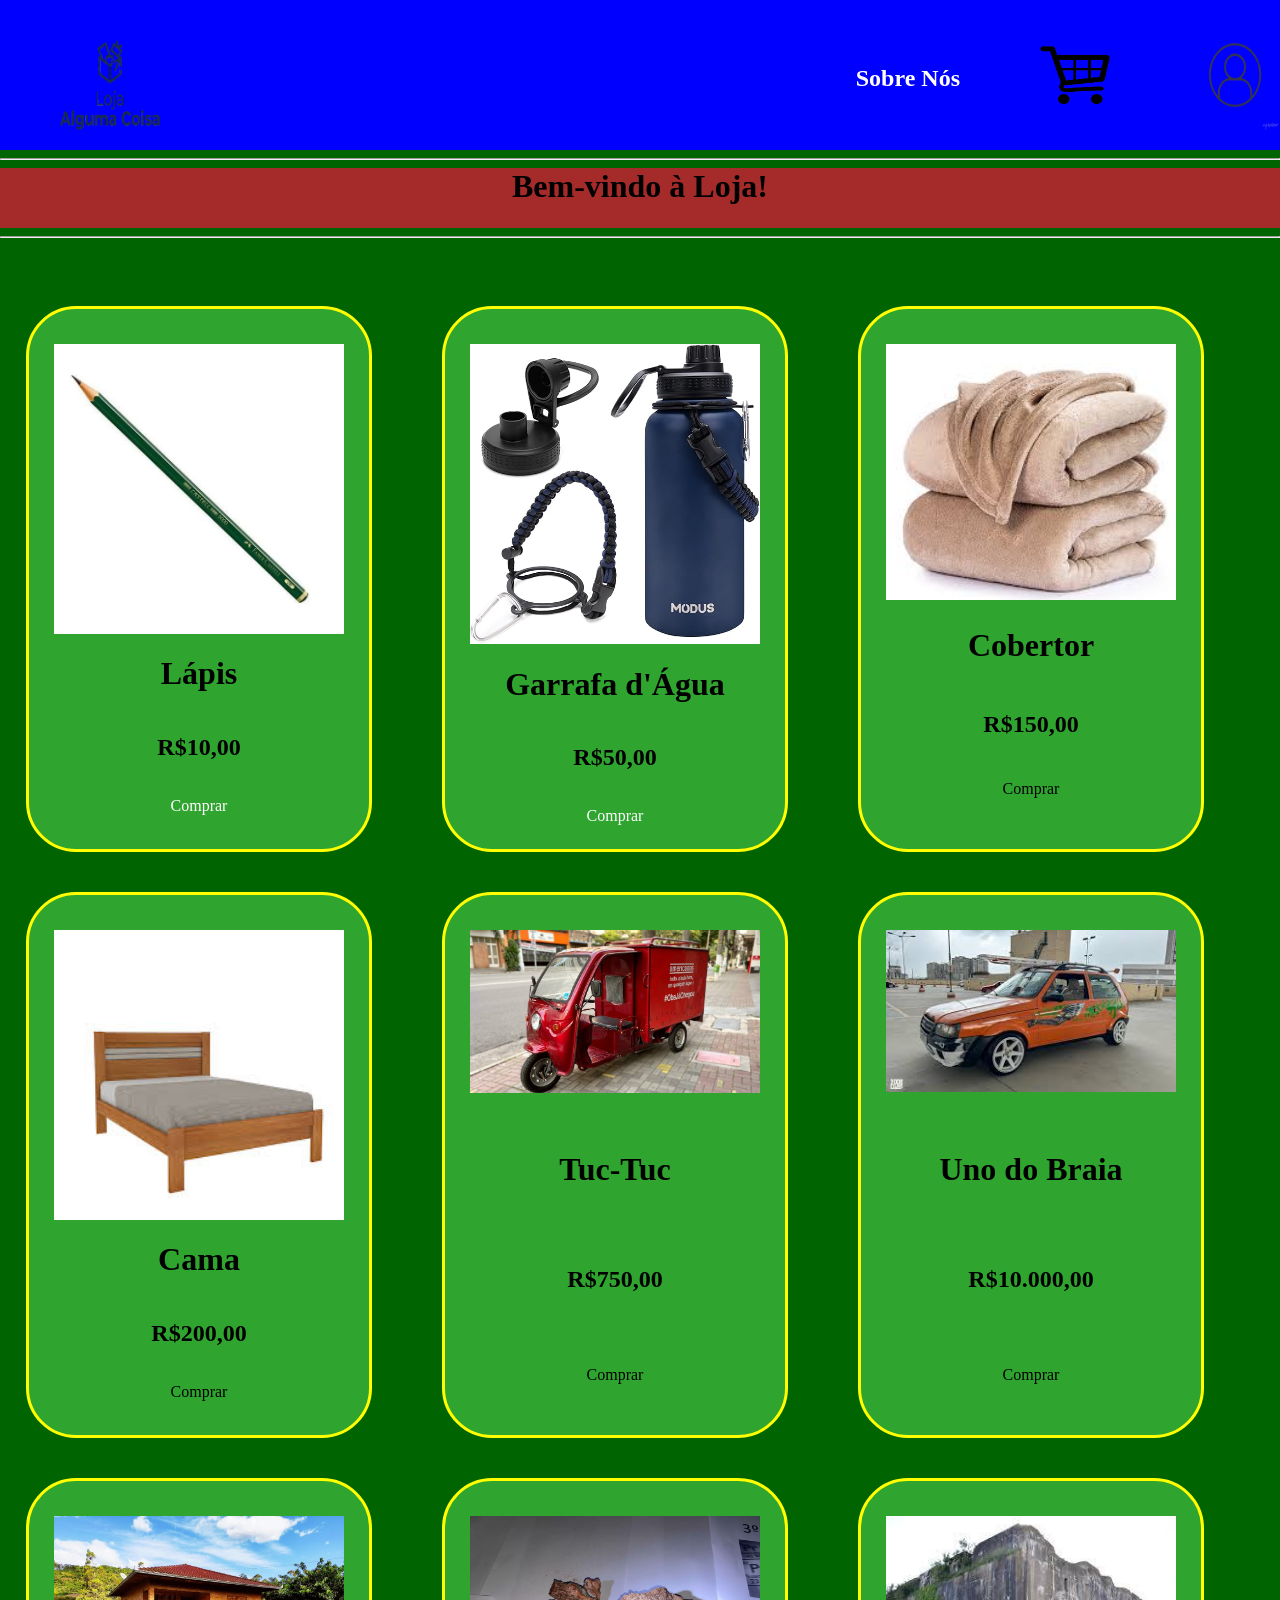
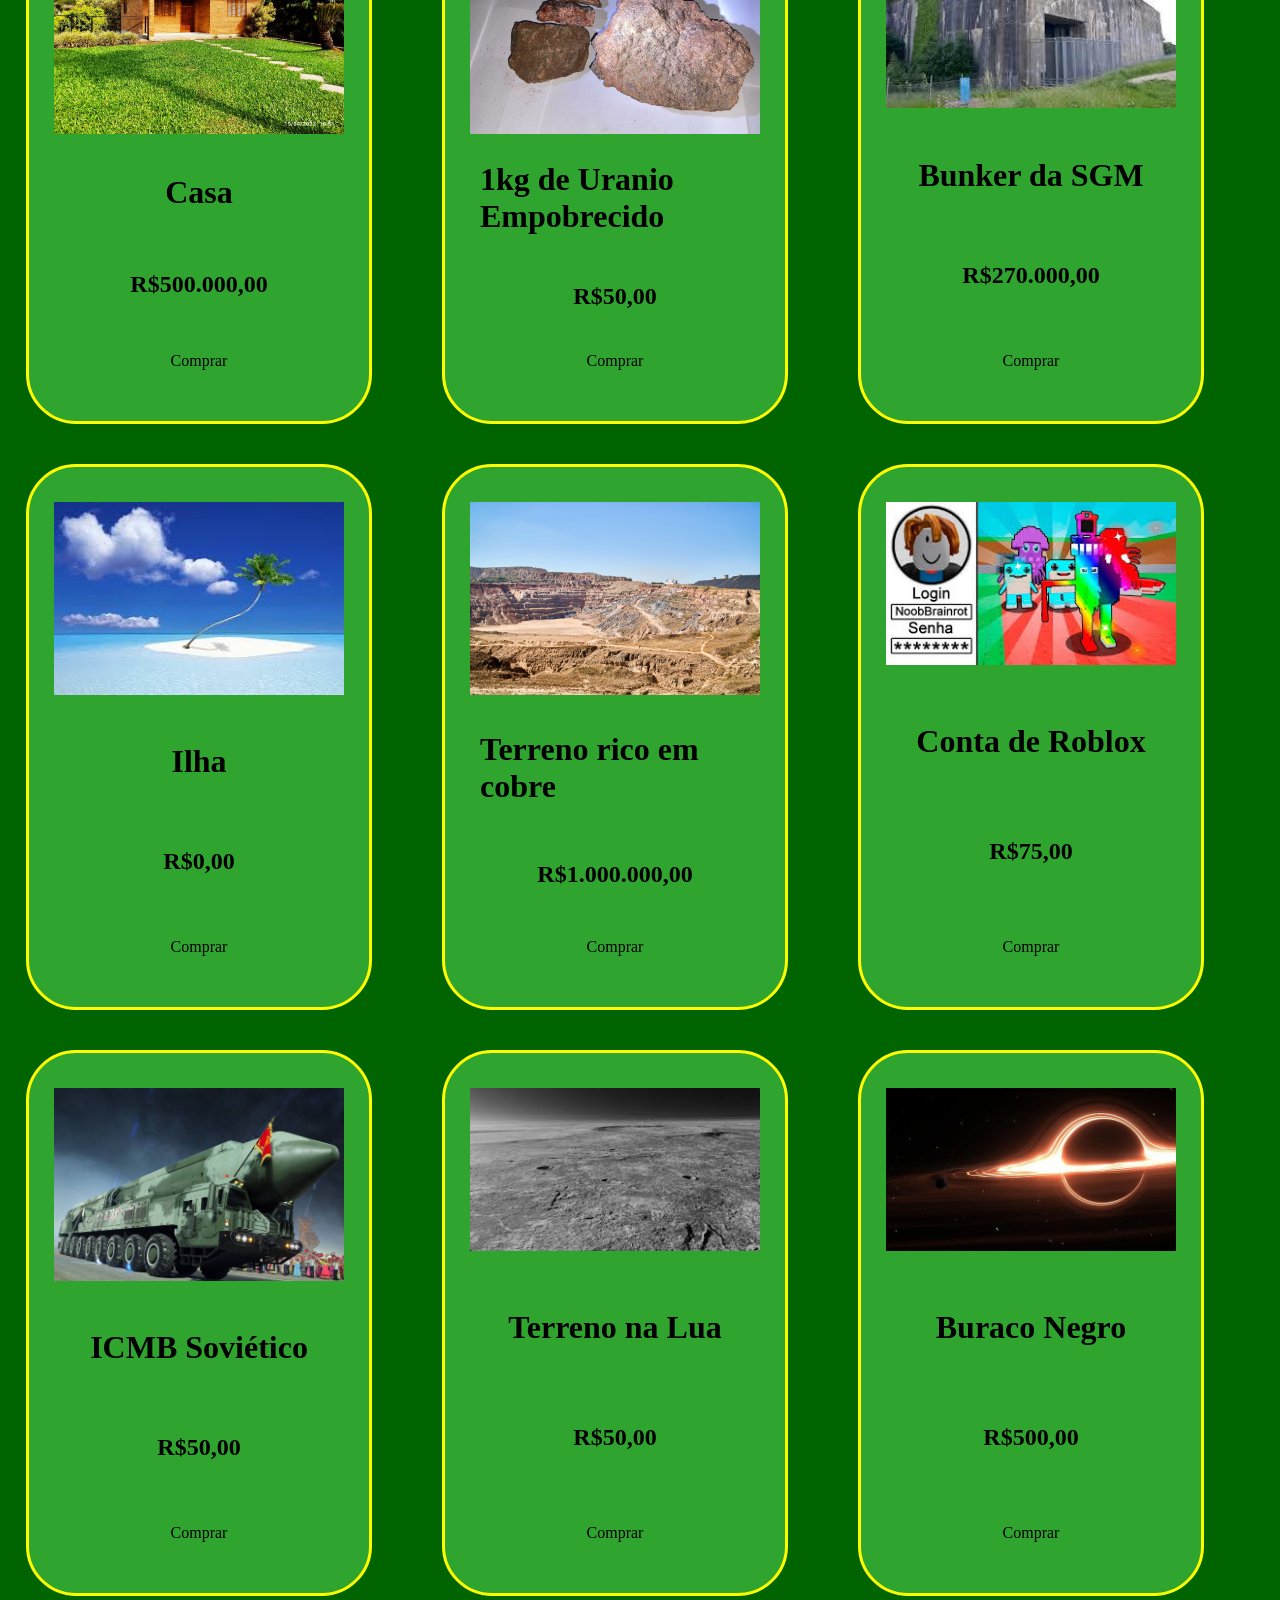
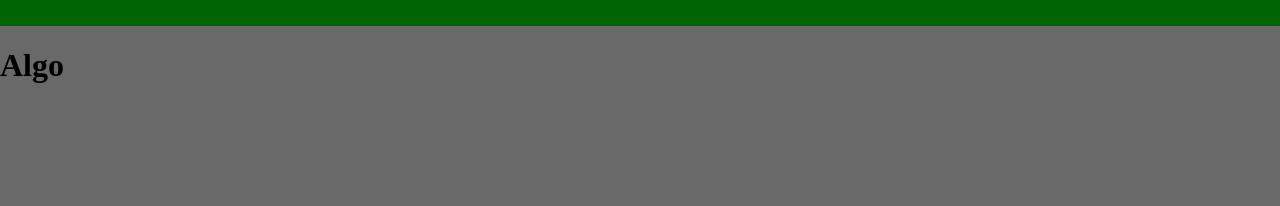
==== commit 6a65a237: "Add files via upload" ====
--- a/index.html
+++ b/index.html
@@ -24,7 +24,7 @@
             <div class="card">
                 <img src="imagens/lapis/lapis1.jpg" class="img-prod">
                 <h1 class="descr-prod">Lápis</h1>
-                <h2 class="prec-prod">R$50,00</h2>
+                <h2 class="prec-prod">R$10,00</h2>
                 <a href="produto.html"><p class="btn-prod">Comprar</p></a>
             </div>
             <div class="card">
@@ -36,31 +36,31 @@
             <div class="card">
                 <img src="imagens/cobertor/images.jfif" class="img-prod">
                 <h1 class="descr-prod">Cobertor</h1>
-                <h2 class="prec-prod">R$50,00</h2>
+                <h2 class="prec-prod">R$150,00</h2>
                 <p class="btn-prod"><a href=""></a>Comprar</p>
             </div>
             <div class="card">
                 <img src="imagens/cama/cama.jfif" class="img-prod">
                 <h1 class="descr-prod">Cama</h1>
-                <h2 class="prec-prod">R$50,00</h2>
+                <h2 class="prec-prod">R$200,00</h2>
                 <p class="btn-prod"><a href=""></a>Comprar</p> 
             </div>
             <div class="card">
                 <img src="imagens/triciclo/tuc-tuc.jpg" class="img-prod">
                 <h1 class="descr-prod">Tuc-Tuc</h1>
-                <h2 class="prec-prod">R$50,00</h2>
+                <h2 class="prec-prod">R$750,00</h2>
                 <p class="btn-prod"><a href=""></a>Comprar</p>
             </div>
             <div class="card">
                 <img src="imagens/uno/uno-do-braia.jfif" class="img-prod">
                 <h1 class="descr-prod">Uno do Braia</h1>
-                <h2 class="prec-prod">R$50,00</h2>
+                <h2 class="prec-prod">R$10.000,00</h2>
                 <p class="btn-prod"><a href=""></a>Comprar</p>
             </div>
             <div class="card">
                 <img src="imagens/casa/casa.jpg" class="img-prod">
                 <h1 class="descr-prod">Casa</h1>
-                <h2 class="prec-prod">R$50,00</h2>
+                <h2 class="prec-prod">R$500.000,00</h2>
                 <p class="btn-prod"><a href=""></a>Comprar</p>
             </div>
             <div class="card">
@@ -72,25 +72,25 @@
             <div class="card">
                 <img src="imagens/bunker/bunker.jpg" class="img-prod">
                 <h1 class="descr-prod">Bunker da SGM</h1>
-                <h2 class="prec-prod">R$50,00</h2>
+                <h2 class="prec-prod">R$270.000,00</h2>
                 <p class="btn-prod"><a href=""></a>Comprar</p>
             </div>
             <div class="card">
                 <img src="imagens/ilha/ilha-do-bob.jfif" class="img-prod">
                 <h1 class="descr-prod">Ilha</h1>
-                <h2 class="prec-prod">R$50,00</h2>
+                <h2 class="prec-prod">R$0,00</h2>
                 <p class="btn-prod"><a href=""></a>Comprar</p>
             </div>
             <div class="card">
                 <img src="imagens/terreno/cobre-jpg.jpg" class="img-prod">
                 <h1 class="descr-prod">Terreno rico em cobre</h1>
-                <h2 class="prec-prod">R$50,00</h2>
+                <h2 class="prec-prod">R$1.000.000,00</h2>
                 <p class="btn-prod"><a href=""></a>Comprar</p>
             </div>
             <div class="card">
                 <img src="imagens/roblox/roblox.jfif" class="img-prod">
                 <h1 class="descr-prod">Conta de Roblox</h1>
-                <h2 class="prec-prod">R$50,00</h2>
+                <h2 class="prec-prod">R$75,00</h2>
                 <p class="btn-prod"><a href=""></a>Comprar</p>
             </div>
             <div class="card">
--- a/style.css
+++ b/style.css
@@ -162,7 +162,7 @@
 #header_esq{
     display: flex;
     gap: 80px;
-    margin-left: 40%;
+    margin-left: auto;
 }   
 .fds{
     justify-content: center;
@@ -219,4 +219,9 @@
     border-radius: 10px;
     margin-bottom: 20px;
     margin-left: 20px;
+}
+#carrinho{
+    display: flex;
+    flex-direction: column;
+    align-items: center;
 }
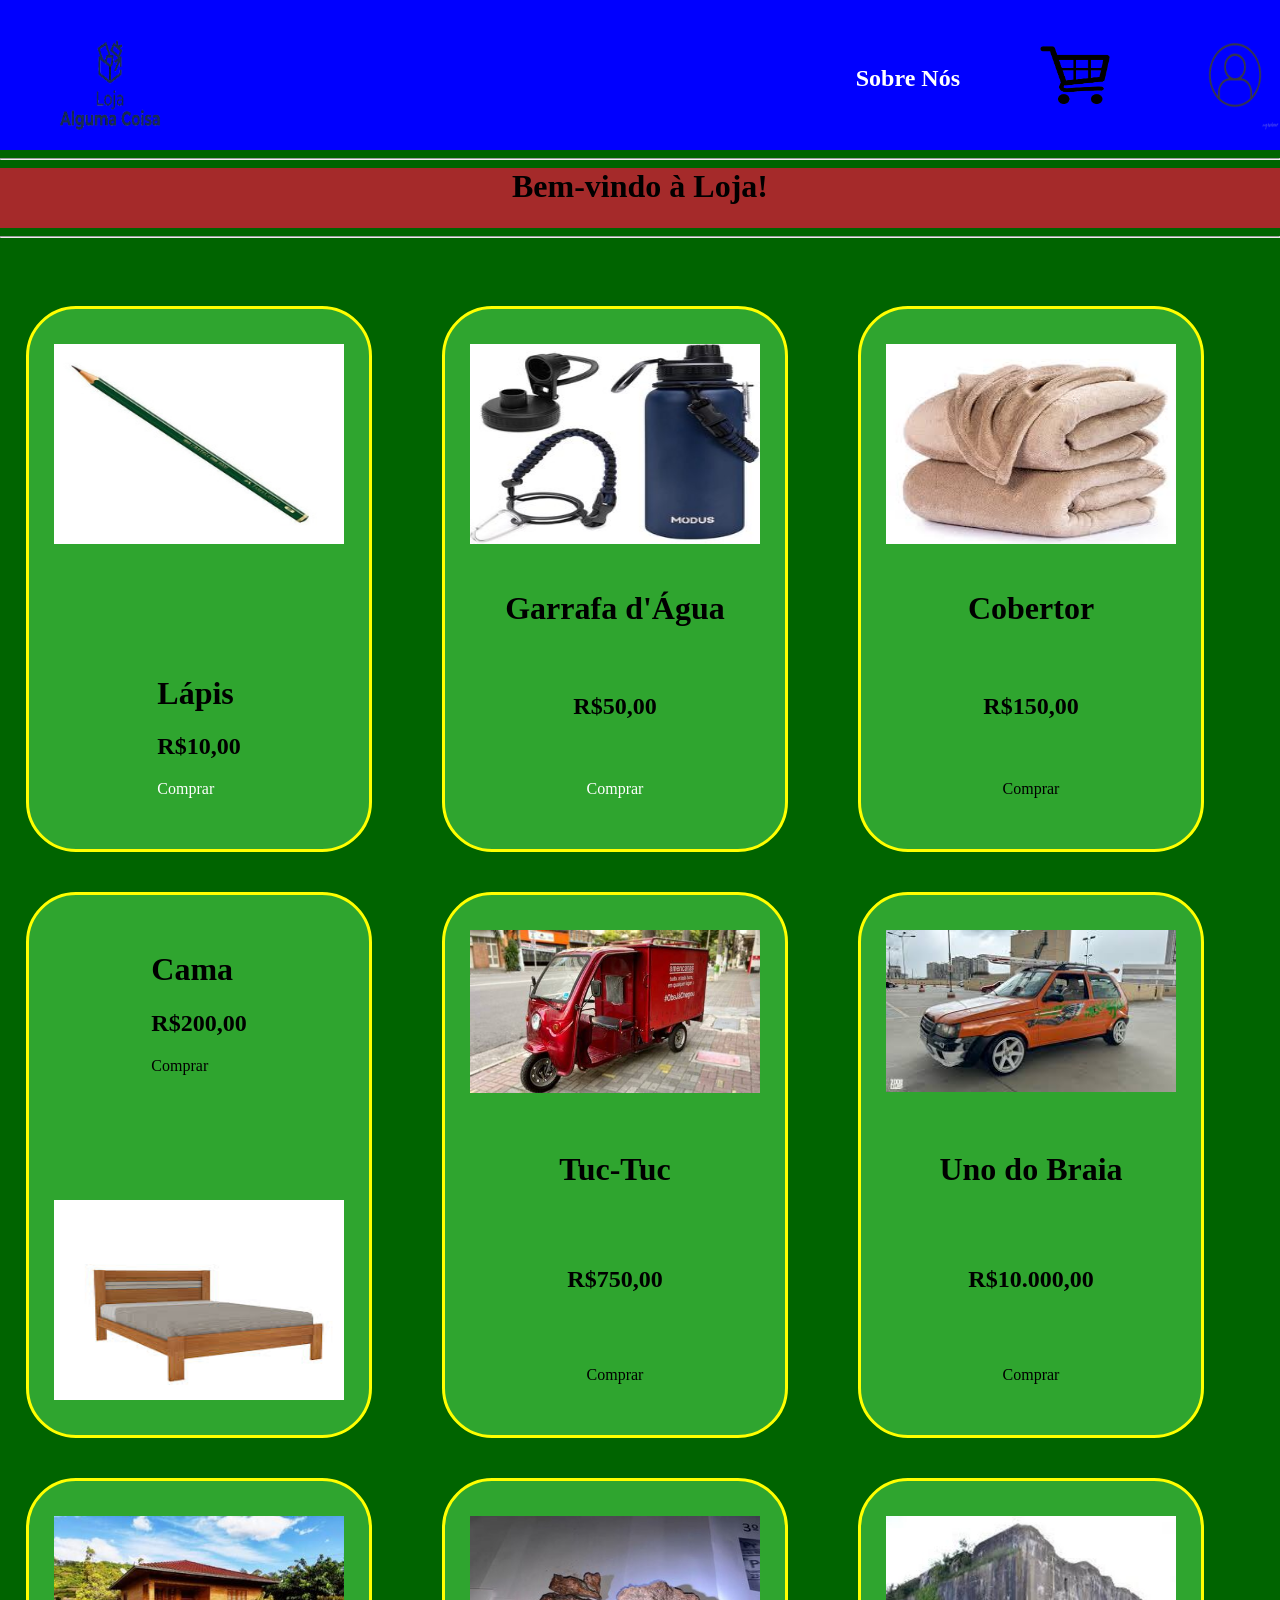
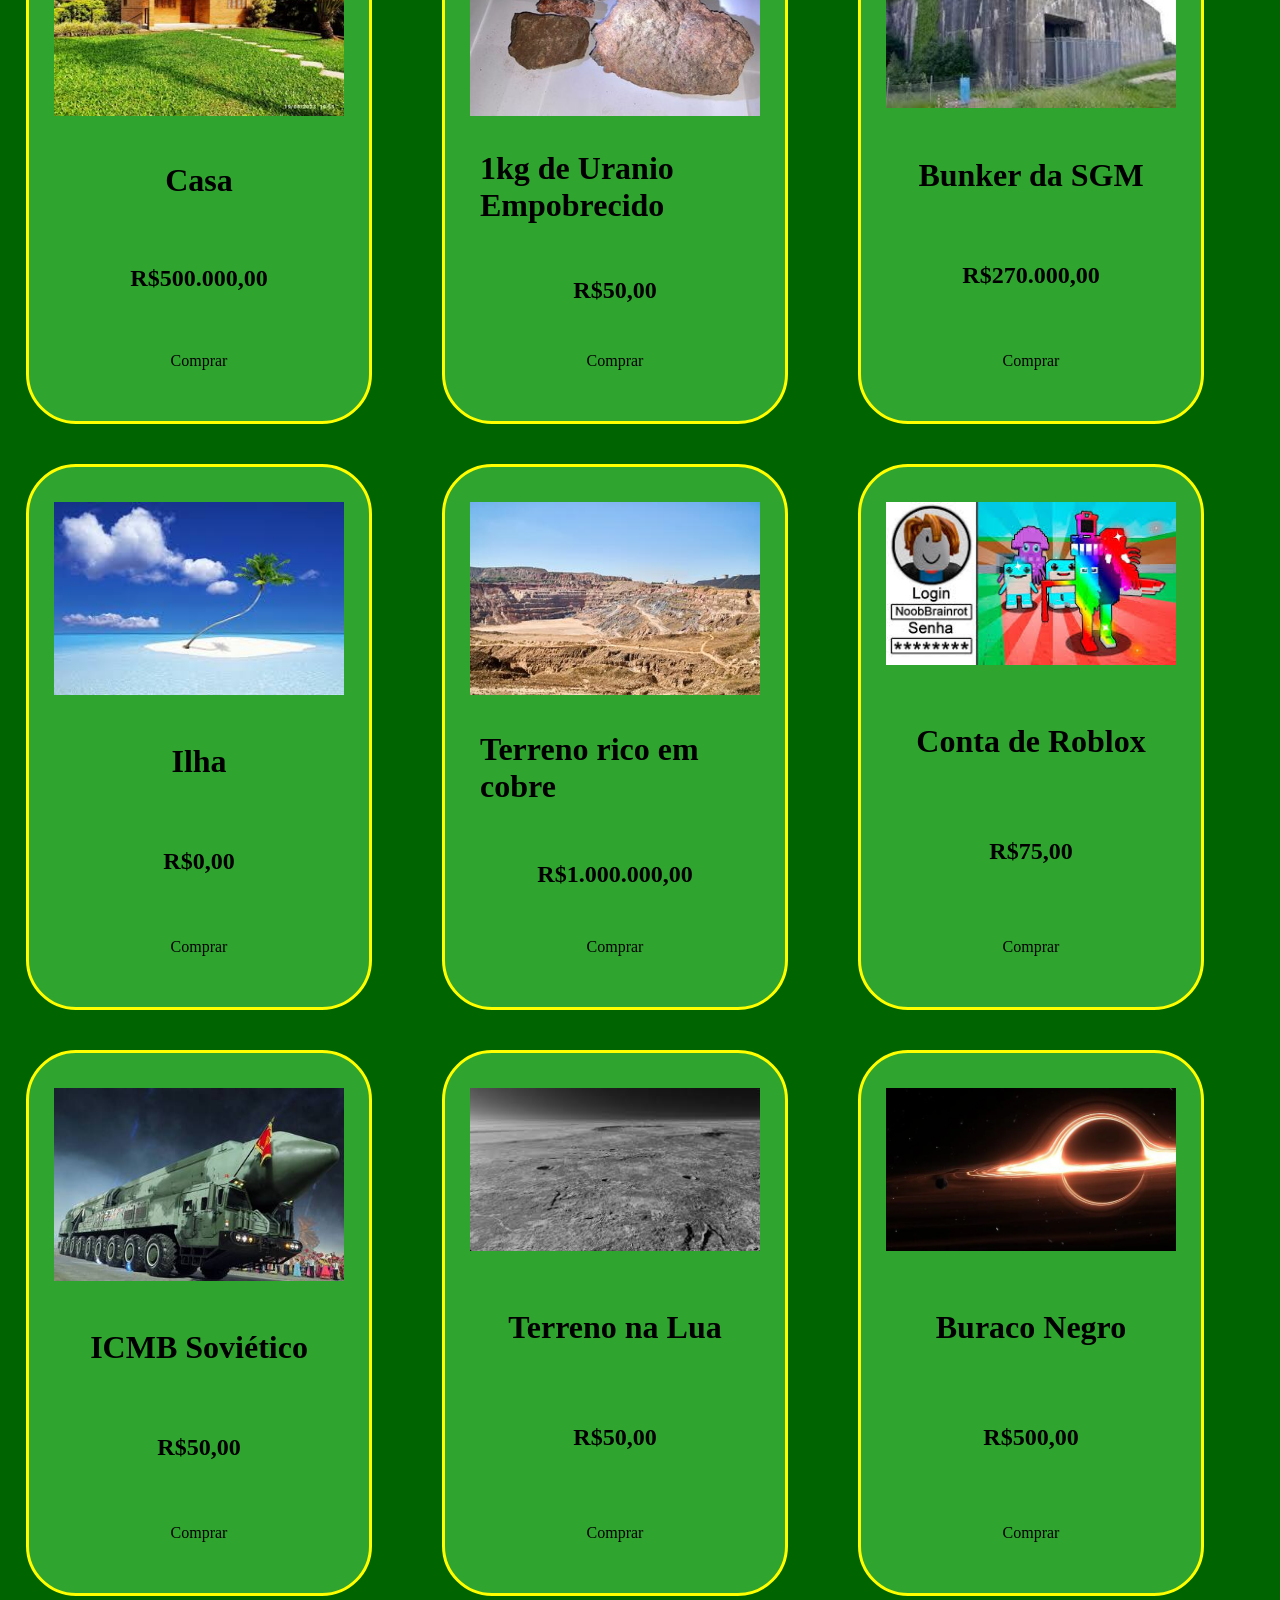
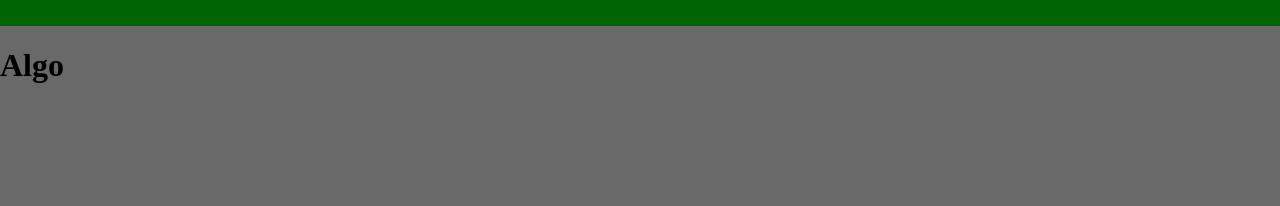
==== commit a94c1ac0: "Add files via upload" ====
--- a/index.html
+++ b/index.html
@@ -1,20 +1,24 @@
 <!DOCTYPE html>
 <html lang="en">
+
 <head>
     <meta charset="UTF-8">
     <meta name="viewport" content="width=device-width, initial-scale=1.0">
     <title>Principal</title>
     <link rel="stylesheet" href="style.css">
 </head>
+
 <body>
     <script src="script.js"></script>
     <header class="header">
         <a href="index.html"><img src="imagens/Logo.png" alt="" class="logo"></a>
         <div id="header_esq">
-            <a href="sobreNos.html"><h1 class="sobreNos">Sobre Nós</h1></a>
-            <a href="carrinho.html"><img src="imagens/carrinho.png"  class="carrinho"></a>  
+            <a href="sobreNos.html">
+                <h1 class="sobreNos">Sobre Nós</h1>
+            </a>
+            <a href="carrinho.html"><img src="imagens/carrinho.png" class="carrinho"></a>
             <a href="login.html"><img src="imagens/login.png" class="login" alt=""></a>
-        </div> 
+        </div>
     </header>
     <main class="main">
         <hr class="div-2">
@@ -22,91 +26,99 @@
         <hr class="div-2">
         <div class="mae">
             <div class="card">
-                <img src="imagens/lapis/lapis1.jpg" class="img-prod">
-                <h1 class="descr-prod">Lápis</h1>
-                <h2 class="prec-prod">R$10,00</h2>
-                <a href="produto.html"><p class="btn-prod">Comprar</p></a>
+                <img src="imagens/lapis1.jpg" class="img-prod">
+                <div class="card-lft">
+                    <h1 class="descr-prod">Lápis</h1>
+                    <h2 class="prec-prod">R$10,00</h2>
+                    <a href="produto.html">
+                        <p class="btn-prod">Comprar</p>
+                    </a>
+                </div>
             </div>
             <div class="card">
-                <img src="imagens/garrafa d'agua/garrafa1.jpg" class="img-prod">
+                <img src="imagens/garrafa1.jpg" class="img-prod">
                 <h1 class="descr-prod">Garrafa d'Água</h1>
                 <h2 class="prec-prod">R$50,00</h2>
-                <a href=""><p class="btn-prod">Comprar</p></a>
+                <a href="">
+                    <p class="btn-prod">Comprar</p>
+                </a>
             </div>
             <div class="card">
-                <img src="imagens/cobertor/images.jfif" class="img-prod">
+                <img src="imagens/images.jfif" class="img-prod">
                 <h1 class="descr-prod">Cobertor</h1>
                 <h2 class="prec-prod">R$150,00</h2>
                 <p class="btn-prod"><a href=""></a>Comprar</p>
             </div>
             <div class="card">
-                <img src="imagens/cama/cama.jfif" class="img-prod">
-                <h1 class="descr-prod">Cama</h1>
-                <h2 class="prec-prod">R$200,00</h2>
-                <p class="btn-prod"><a href=""></a>Comprar</p> 
+                <div class="card-lft">
+                    <h1 class="descr-prod">Cama</h1>
+                    <h2 class="prec-prod">R$200,00</h2>
+                    <p class="btn-prod"><a href=""></a>Comprar</p>
+                </div>
+                <img src="imagens/cama.jfif" class="img-prod">
             </div>
             <div class="card">
-                <img src="imagens/triciclo/tuc-tuc.jpg" class="img-prod">
+                <img src="imagens/tuc-tuc.jpg" class="img-prod">
                 <h1 class="descr-prod">Tuc-Tuc</h1>
                 <h2 class="prec-prod">R$750,00</h2>
                 <p class="btn-prod"><a href=""></a>Comprar</p>
             </div>
             <div class="card">
-                <img src="imagens/uno/uno-do-braia.jfif" class="img-prod">
+                <img src="imagens/uno-do-braia.jfif" class="img-prod">
                 <h1 class="descr-prod">Uno do Braia</h1>
                 <h2 class="prec-prod">R$10.000,00</h2>
                 <p class="btn-prod"><a href=""></a>Comprar</p>
             </div>
             <div class="card">
-                <img src="imagens/casa/casa.jpg" class="img-prod">
+                <img src="imagens/casa.jpg" class="img-prod">
                 <h1 class="descr-prod">Casa</h1>
                 <h2 class="prec-prod">R$500.000,00</h2>
                 <p class="btn-prod"><a href=""></a>Comprar</p>
             </div>
             <div class="card">
-                <img src="imagens/uranio/uranio.jpg" class="img-prod">
+                <img src="imagens/uranio.jpg" class="img-prod">
                 <h1 class="descr-prod">1kg de Uranio Empobrecido</h1>
                 <h2 class="prec-prod">R$50,00</h2>
                 <p class="btn-prod"><a href=""></a>Comprar</p>
             </div>
             <div class="card">
-                <img src="imagens/bunker/bunker.jpg" class="img-prod">
+                <img src="imagens/bunker.jpg" class="img-prod">
                 <h1 class="descr-prod">Bunker da SGM</h1>
                 <h2 class="prec-prod">R$270.000,00</h2>
                 <p class="btn-prod"><a href=""></a>Comprar</p>
             </div>
             <div class="card">
-                <img src="imagens/ilha/ilha-do-bob.jfif" class="img-prod">
+                <img src="imagens/ilha-do-bob.jfif" class="img-prod">
                 <h1 class="descr-prod">Ilha</h1>
                 <h2 class="prec-prod">R$0,00</h2>
                 <p class="btn-prod"><a href=""></a>Comprar</p>
             </div>
             <div class="card">
-                <img src="imagens/terreno/cobre-jpg.jpg" class="img-prod">
+                <img src="imagens/cobre-jpg.jpg" class="img-prod">
                 <h1 class="descr-prod">Terreno rico em cobre</h1>
                 <h2 class="prec-prod">R$1.000.000,00</h2>
                 <p class="btn-prod"><a href=""></a>Comprar</p>
             </div>
             <div class="card">
-                <img src="imagens/roblox/roblox.jfif" class="img-prod">
+                <img src="imagens/roblox.jfif" class="img-prod">
                 <h1 class="descr-prod">Conta de Roblox</h1>
                 <h2 class="prec-prod">R$75,00</h2>
                 <p class="btn-prod"><a href=""></a>Comprar</p>
             </div>
             <div class="card">
-                <img src="imagens/icbm/icbm1.jpg" class="img-prod">
+                <img src="imagens/icbm1.jpg" class="img-prod">
                 <h1 class="descr-prod">ICMB Soviético</h1>
                 <h2 class="prec-prod">R$50,00</h2>
                 <p class="btn-prod"><a href=""></a>Comprar</p>
             </div>
             <div class="card">
-                <img src="imagens/lunar/lua.jfif" class="img-prod">
+                <img src="imagens/lua.jfif" class="img-prod">
                 <h1 class="descr-prod">Terreno na Lua</h1>
                 <h2 class="prec-prod">R$50,00</h2>
                 <p class="btn-prod"><a href=""></a>Comprar</p>
             </div>
             <div class="card">
-                <img src="imagens/buraco negro/buraco_negro.webp" class="img-prod">
+                <img src="imagens/buraco_negro.webp" class="img-prod">
                 <h1 class="descr-prod">Buraco Negro</h1>
                 <h2 class="prec-prod">R$500,00</h2>
                 <p class="btn-prod"><a href=""></a>Comprar</p>
@@ -118,4 +130,5 @@
     </footer>
 
 </body>
+
 </html>
--- a/style.css
+++ b/style.css
@@ -34,7 +34,6 @@
         grid-template-columns: auto; 
     }
 }
-
 .card{
     margin: 10px;
     display: flex;
@@ -50,22 +49,6 @@
     height: 470px;
     border-radius: 50px;
 }
-@media only screen and (max-width: 850px){
-    .card{
-        margin: 10px;
-        display: flex;
-        flex-direction: column;
-        justify-content: space-between;
-        padding: 35px;
-        margin-right: 40px;
-        margin-bottom: 30px;
-        align-items: center;
-        border: yellow 3px  solid;
-        background-color: rgb(47, 165, 47);
-        width: 240px;
-        height: 420px;
-    }
-}
 
 .mae{
     padding-top: 50px;
@@ -75,6 +58,7 @@
 }
 .img-prod{
     width: 290px;
+    max-height: 200px;
 }
 .header{
     grid-area: header;
@@ -224,4 +208,28 @@
     display: flex;
     flex-direction: column;
     align-items: center;
-}+}
+@media only screen and (max-width: 450px){
+    .card{
+        margin: 10px;
+        display: flex;
+        flex-direction: row;
+        justify-content: space-between;
+        padding: 35px;
+        margin-right: 40px;
+        margin-bottom: 30px;
+        align-items: center;
+        border: rgb(255, 0, 0) 3px  solid;
+        background-color: rgb(165, 47, 47);
+        width: 250px;
+        height: 420px;
+    }
+    .card-lft{
+        display: flex;
+        flex-direction: column;
+    }
+    .img-prod{
+        width: 190px;
+        height: 200px;
+    }
+}
